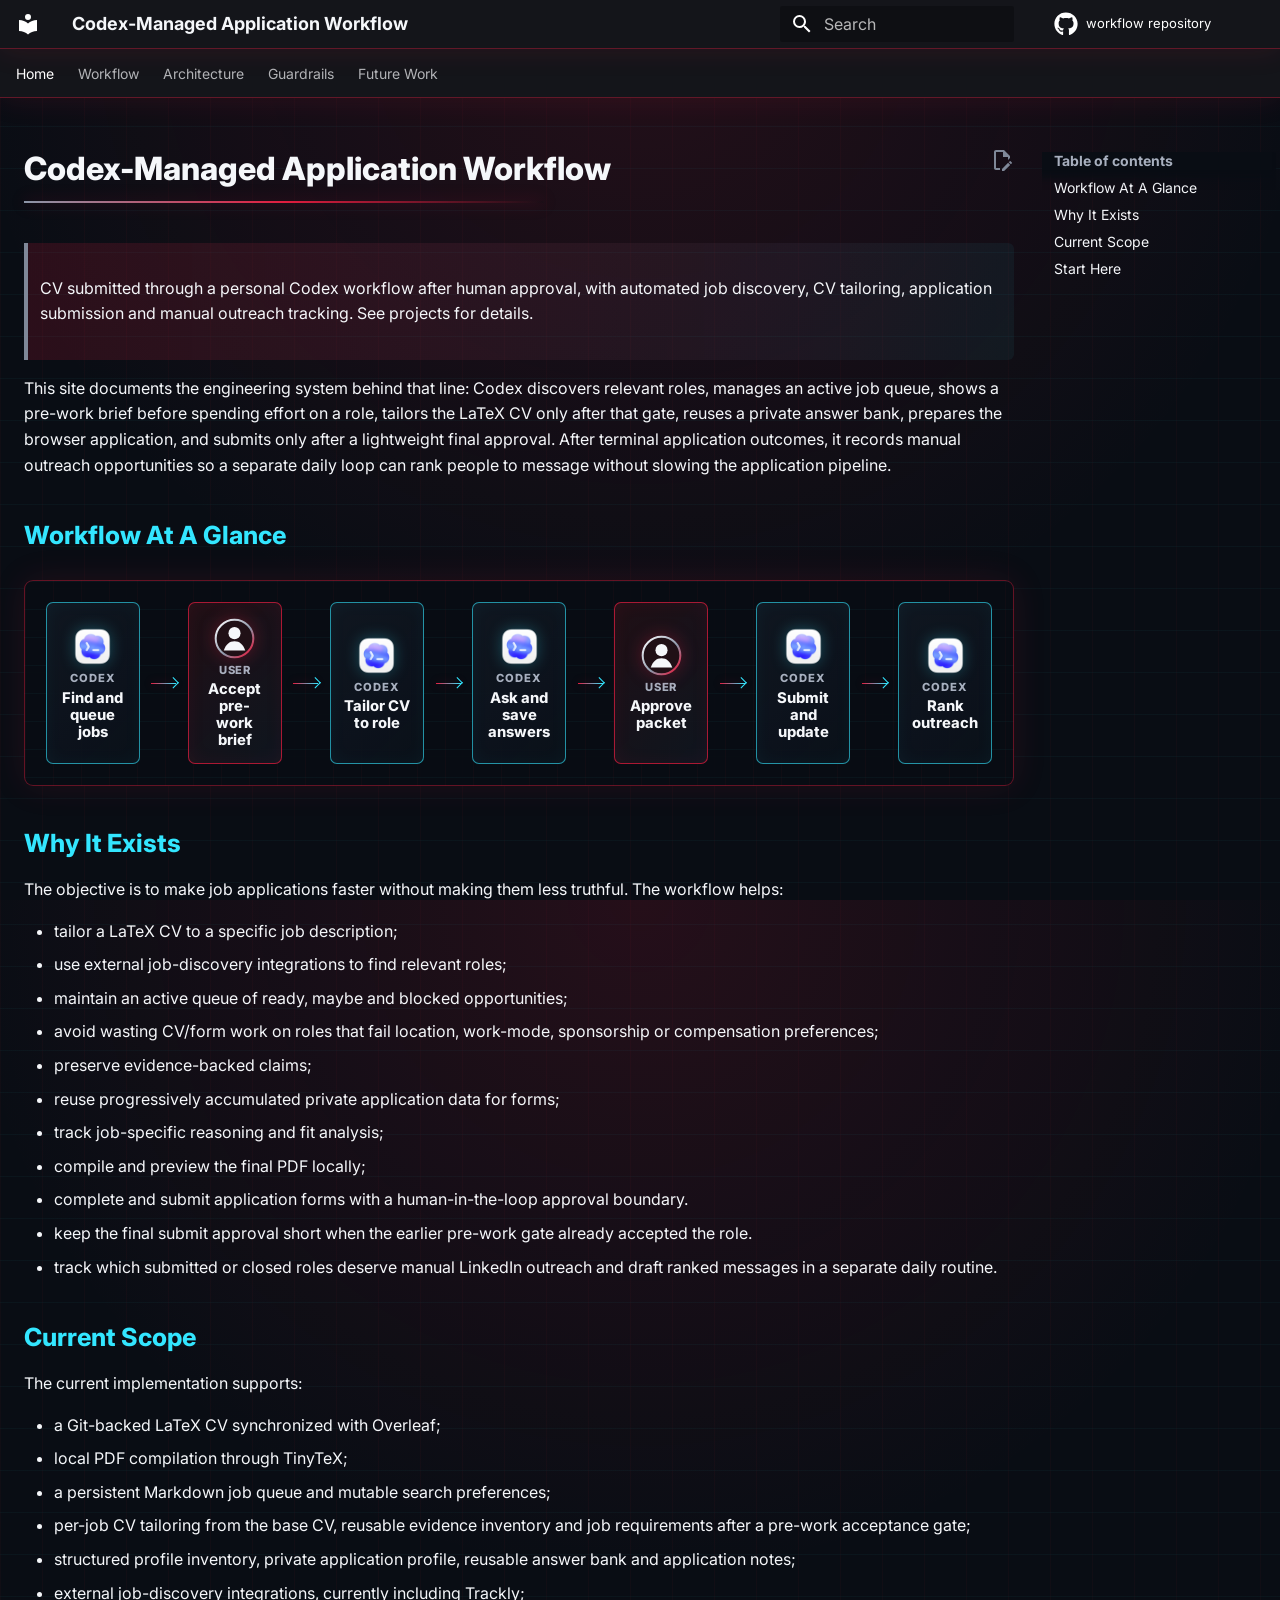
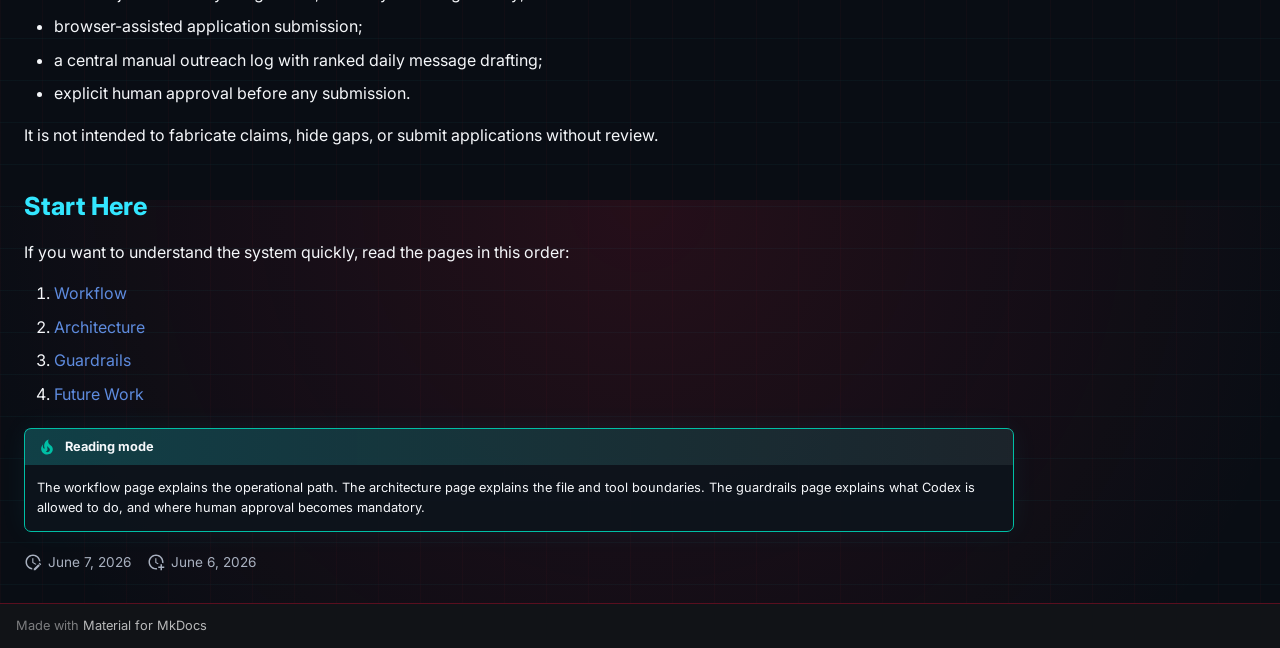
==== index.html @ f75c5ef5 "Deployed e28b77a with MkDocs version: 1.6.1" ====
<!doctype html><html lang=en class=no-js> <head><meta charset=utf-8><meta name=viewport content="width=device-width,initial-scale=1"><meta name=description content="Queue-driven, human-approved CV tailoring, application submission and manual outreach tracking workflow managed through Codex."><meta name=author content=user><link href=https://ddm18.github.io/codex-managed-application-workflow/ rel=canonical><link href=workflow/ rel=next><link rel=icon href=assets/images/favicon.png><meta name=generator content="mkdocs-1.6.1, mkdocs-material-9.7.6"><title>Codex-Managed Application Workflow</title><link rel=stylesheet href=assets/stylesheets/main.484c7ddc.min.css><link rel=stylesheet href=assets/stylesheets/palette.ab4e12ef.min.css><link rel=preconnect href=https://fonts.gstatic.com crossorigin><link rel=stylesheet href="https://fonts.googleapis.com/css?family=Inter:300,300i,400,400i,700,700i%7CJetBrains+Mono:400,400i,700,700i&display=fallback"><style>:root{--md-text-font:"Inter";--md-code-font:"JetBrains Mono"}</style><link rel=stylesheet href=stylesheets/extra-20260606-diagram-icons-v3.css><script>__md_scope=new URL(".",location),__md_hash=e=>[...e].reduce(((e,_)=>(e<<5)-e+_.charCodeAt(0)),0),__md_get=(e,_=localStorage,t=__md_scope)=>JSON.parse(_.getItem(t.pathname+"."+e)),__md_set=(e,_,t=localStorage,a=__md_scope)=>{try{t.setItem(a.pathname+"."+e,JSON.stringify(_))}catch(e){}}</script></head> <body dir=ltr data-md-color-scheme=slate data-md-color-primary=black data-md-color-accent=red> <input class=md-toggle data-md-toggle=drawer type=checkbox id=__drawer autocomplete=off> <input class=md-toggle data-md-toggle=search type=checkbox id=__search autocomplete=off> <label class=md-overlay for=__drawer></label> <div data-md-component=skip> <a href=#codex-managed-application-workflow class=md-skip> Skip to content </a> </div> <div data-md-component=announce> </div> <header class=md-header data-md-component=header> <nav class="md-header__inner md-grid" aria-label=Header> <a href=. title="Codex-Managed Application Workflow" class="md-header__button md-logo" aria-label="Codex-Managed Application Workflow" data-md-component=logo> <svg xmlns=http://www.w3.org/2000/svg viewbox="0 0 24 24"><path d="M12 8a3 3 0 0 0 3-3 3 3 0 0 0-3-3 3 3 0 0 0-3 3 3 3 0 0 0 3 3m0 3.54C9.64 9.35 6.5 8 3 8v11c3.5 0 6.64 1.35 9 3.54 2.36-2.19 5.5-3.54 9-3.54V8c-3.5 0-6.64 1.35-9 3.54"/></svg> </a> <label class="md-header__button md-icon" for=__drawer> <svg xmlns=http://www.w3.org/2000/svg viewbox="0 0 24 24"><path d="M3 6h18v2H3zm0 5h18v2H3zm0 5h18v2H3z"/></svg> </label> <div class=md-header__title data-md-component=header-title> <div class=md-header__ellipsis> <div class=md-header__topic> <span class=md-ellipsis> Codex-Managed Application Workflow </span> </div> <div class=md-header__topic data-md-component=header-topic> <span class=md-ellipsis> Home </span> </div> </div> </div> <form class=md-header__option data-md-component=palette> <input class=md-option data-md-color-media data-md-color-scheme=slate data-md-color-primary=black data-md-color-accent=red aria-hidden=true type=radio name=__palette id=__palette_0> </form> <script>var palette=__md_get("__palette");if(palette&&palette.color){if("(prefers-color-scheme)"===palette.color.media){var media=matchMedia("(prefers-color-scheme: light)"),input=document.querySelector(media.matches?"[data-md-color-media='(prefers-color-scheme: light)']":"[data-md-color-media='(prefers-color-scheme: dark)']");palette.color.media=input.getAttribute("data-md-color-media"),palette.color.scheme=input.getAttribute("data-md-color-scheme"),palette.color.primary=input.getAttribute("data-md-color-primary"),palette.color.accent=input.getAttribute("data-md-color-accent")}for(var[key,value]of Object.entries(palette.color))document.body.setAttribute("data-md-color-"+key,value)}</script> <label class="md-header__button md-icon" for=__search> <svg xmlns=http://www.w3.org/2000/svg viewbox="0 0 24 24"><path d="M9.5 3A6.5 6.5 0 0 1 16 9.5c0 1.61-.59 3.09-1.56 4.23l.27.27h.79l5 5-1.5 1.5-5-5v-.79l-.27-.27A6.52 6.52 0 0 1 9.5 16 6.5 6.5 0 0 1 3 9.5 6.5 6.5 0 0 1 9.5 3m0 2C7 5 5 7 5 9.5S7 14 9.5 14 14 12 14 9.5 12 5 9.5 5"/></svg> </label> <div class=md-search data-md-component=search role=dialog> <label class=md-search__overlay for=__search></label> <div class=md-search__inner role=search> <form class=md-search__form name=search> <input type=text class=md-search__input name=query aria-label=Search placeholder=Search autocapitalize=off autocorrect=off autocomplete=off spellcheck=false data-md-component=search-query required> <label class="md-search__icon md-icon" for=__search> <svg xmlns=http://www.w3.org/2000/svg viewbox="0 0 24 24"><path d="M9.5 3A6.5 6.5 0 0 1 16 9.5c0 1.61-.59 3.09-1.56 4.23l.27.27h.79l5 5-1.5 1.5-5-5v-.79l-.27-.27A6.52 6.52 0 0 1 9.5 16 6.5 6.5 0 0 1 3 9.5 6.5 6.5 0 0 1 9.5 3m0 2C7 5 5 7 5 9.5S7 14 9.5 14 14 12 14 9.5 12 5 9.5 5"/></svg> <svg xmlns=http://www.w3.org/2000/svg viewbox="0 0 24 24"><path d="M20 11v2H8l5.5 5.5-1.42 1.42L4.16 12l7.92-7.92L13.5 5.5 8 11z"/></svg> </label> <nav class=md-search__options aria-label=Search> <a href=javascript:void(0) class="md-search__icon md-icon" title=Share aria-label=Share data-clipboard data-clipboard-text data-md-component=search-share tabindex=-1> <svg xmlns=http://www.w3.org/2000/svg viewbox="0 0 24 24"><path d="M18 16.08c-.76 0-1.44.3-1.96.77L8.91 12.7c.05-.23.09-.46.09-.7s-.04-.47-.09-.7l7.05-4.11c.54.5 1.25.81 2.04.81a3 3 0 0 0 3-3 3 3 0 0 0-3-3 3 3 0 0 0-3 3c0 .24.04.47.09.7L8.04 9.81C7.5 9.31 6.79 9 6 9a3 3 0 0 0-3 3 3 3 0 0 0 3 3c.79 0 1.5-.31 2.04-.81l7.12 4.15c-.05.21-.08.43-.08.66 0 1.61 1.31 2.91 2.92 2.91s2.92-1.3 2.92-2.91A2.92 2.92 0 0 0 18 16.08"/></svg> </a> <button type=reset class="md-search__icon md-icon" title=Clear aria-label=Clear tabindex=-1> <svg xmlns=http://www.w3.org/2000/svg viewbox="0 0 24 24"><path d="M19 6.41 17.59 5 12 10.59 6.41 5 5 6.41 10.59 12 5 17.59 6.41 19 12 13.41 17.59 19 19 17.59 13.41 12z"/></svg> </button> </nav> </form> <div class=md-search__output> <div class=md-search__scrollwrap tabindex=0 data-md-scrollfix> <div class=md-search-result data-md-component=search-result> <div class=md-search-result__meta> Initializing search </div> <ol class=md-search-result__list role=presentation></ol> </div> </div> </div> </div> </div> <div class=md-header__source> <a href=https://github.com/ddm18/codex-managed-application-workflow title="Go to repository" class=md-source data-md-component=source> <div class="md-source__icon md-icon"> <svg xmlns=http://www.w3.org/2000/svg viewbox="0 0 512 512"><!-- Font Awesome Free 7.1.0 by @fontawesome - https://fontawesome.com License - https://fontawesome.com/license/free (Icons: CC BY 4.0, Fonts: SIL OFL 1.1, Code: MIT License) Copyright 2025 Fonticons, Inc.--><path d="M173.9 397.4c0 2-2.3 3.6-5.2 3.6-3.3.3-5.6-1.3-5.6-3.6 0-2 2.3-3.6 5.2-3.6 3-.3 5.6 1.3 5.6 3.6m-31.1-4.5c-.7 2 1.3 4.3 4.3 4.9 2.6 1 5.6 0 6.2-2s-1.3-4.3-4.3-5.2c-2.6-.7-5.5.3-6.2 2.3m44.2-1.7c-2.9.7-4.9 2.6-4.6 4.9.3 2 2.9 3.3 5.9 2.6 2.9-.7 4.9-2.6 4.6-4.6-.3-1.9-3-3.2-5.9-2.9M252.8 8C114.1 8 8 113.3 8 252c0 110.9 69.8 205.8 169.5 239.2 12.8 2.3 17.3-5.6 17.3-12.1 0-6.2-.3-40.4-.3-61.4 0 0-70 15-84.7-29.8 0 0-11.4-29.1-27.8-36.6 0 0-22.9-15.7 1.6-15.4 0 0 24.9 2 38.6 25.8 21.9 38.6 58.6 27.5 72.9 20.9 2.3-16 8.8-27.1 16-33.7-55.9-6.2-112.3-14.3-112.3-110.5 0-27.5 7.6-41.3 23.6-58.9-2.6-6.5-11.1-33.3 2.6-67.9 20.9-6.5 69 27 69 27 20-5.6 41.5-8.5 62.8-8.5s42.8 2.9 62.8 8.5c0 0 48.1-33.6 69-27 13.7 34.7 5.2 61.4 2.6 67.9 16 17.7 25.8 31.5 25.8 58.9 0 96.5-58.9 104.2-114.8 110.5 9.2 7.9 17 22.9 17 46.4 0 33.7-.3 75.4-.3 83.6 0 6.5 4.6 14.4 17.3 12.1C436.2 457.8 504 362.9 504 252 504 113.3 391.5 8 252.8 8M105.2 352.9c-1.3 1-1 3.3.7 5.2 1.6 1.6 3.9 2.3 5.2 1 1.3-1 1-3.3-.7-5.2-1.6-1.6-3.9-2.3-5.2-1m-10.8-8.1c-.7 1.3.3 2.9 2.3 3.9 1.6 1 3.6.7 4.3-.7.7-1.3-.3-2.9-2.3-3.9-2-.6-3.6-.3-4.3.7m32.4 35.6c-1.6 1.3-1 4.3 1.3 6.2 2.3 2.3 5.2 2.6 6.5 1 1.3-1.3.7-4.3-1.3-6.2-2.2-2.3-5.2-2.6-6.5-1m-11.4-14.7c-1.6 1-1.6 3.6 0 5.9s4.3 3.3 5.6 2.3c1.6-1.3 1.6-3.9 0-6.2-1.4-2.3-4-3.3-5.6-2"/></svg> </div> <div class=md-source__repository> workflow repository </div> </a> </div> </nav> </header> <div class=md-container data-md-component=container> <nav class=md-tabs aria-label=Tabs data-md-component=tabs> <div class=md-grid> <ul class=md-tabs__list> <li class="md-tabs__item md-tabs__item--active"> <a href=. class=md-tabs__link> Home </a> </li> <li class=md-tabs__item> <a href=workflow/ class=md-tabs__link> Workflow </a> </li> <li class=md-tabs__item> <a href=architecture/ class=md-tabs__link> Architecture </a> </li> <li class=md-tabs__item> <a href=guardrails/ class=md-tabs__link> Guardrails </a> </li> <li class=md-tabs__item> <a href=future-work/ class=md-tabs__link> Future Work </a> </li> </ul> </div> </nav> <main class=md-main data-md-component=main> <div class="md-main__inner md-grid"> <div class="md-sidebar md-sidebar--primary" data-md-component=sidebar data-md-type=navigation> <div class=md-sidebar__scrollwrap> <div class=md-sidebar__inner> <nav class="md-nav md-nav--primary md-nav--lifted" aria-label=Navigation data-md-level=0> <label class=md-nav__title for=__drawer> <a href=. title="Codex-Managed Application Workflow" class="md-nav__button md-logo" aria-label="Codex-Managed Application Workflow" data-md-component=logo> <svg xmlns=http://www.w3.org/2000/svg viewbox="0 0 24 24"><path d="M12 8a3 3 0 0 0 3-3 3 3 0 0 0-3-3 3 3 0 0 0-3 3 3 3 0 0 0 3 3m0 3.54C9.64 9.35 6.5 8 3 8v11c3.5 0 6.64 1.35 9 3.54 2.36-2.19 5.5-3.54 9-3.54V8c-3.5 0-6.64 1.35-9 3.54"/></svg> </a> Codex-Managed Application Workflow </label> <div class=md-nav__source> <a href=https://github.com/ddm18/codex-managed-application-workflow title="Go to repository" class=md-source data-md-component=source> <div class="md-source__icon md-icon"> <svg xmlns=http://www.w3.org/2000/svg viewbox="0 0 512 512"><!-- Font Awesome Free 7.1.0 by @fontawesome - https://fontawesome.com License - https://fontawesome.com/license/free (Icons: CC BY 4.0, Fonts: SIL OFL 1.1, Code: MIT License) Copyright 2025 Fonticons, Inc.--><path d="M173.9 397.4c0 2-2.3 3.6-5.2 3.6-3.3.3-5.6-1.3-5.6-3.6 0-2 2.3-3.6 5.2-3.6 3-.3 5.6 1.3 5.6 3.6m-31.1-4.5c-.7 2 1.3 4.3 4.3 4.9 2.6 1 5.6 0 6.2-2s-1.3-4.3-4.3-5.2c-2.6-.7-5.5.3-6.2 2.3m44.2-1.7c-2.9.7-4.9 2.6-4.6 4.9.3 2 2.9 3.3 5.9 2.6 2.9-.7 4.9-2.6 4.6-4.6-.3-1.9-3-3.2-5.9-2.9M252.8 8C114.1 8 8 113.3 8 252c0 110.9 69.8 205.8 169.5 239.2 12.8 2.3 17.3-5.6 17.3-12.1 0-6.2-.3-40.4-.3-61.4 0 0-70 15-84.7-29.8 0 0-11.4-29.1-27.8-36.6 0 0-22.9-15.7 1.6-15.4 0 0 24.9 2 38.6 25.8 21.9 38.6 58.6 27.5 72.9 20.9 2.3-16 8.8-27.1 16-33.7-55.9-6.2-112.3-14.3-112.3-110.5 0-27.5 7.6-41.3 23.6-58.9-2.6-6.5-11.1-33.3 2.6-67.9 20.9-6.5 69 27 69 27 20-5.6 41.5-8.5 62.8-8.5s42.8 2.9 62.8 8.5c0 0 48.1-33.6 69-27 13.7 34.7 5.2 61.4 2.6 67.9 16 17.7 25.8 31.5 25.8 58.9 0 96.5-58.9 104.2-114.8 110.5 9.2 7.9 17 22.9 17 46.4 0 33.7-.3 75.4-.3 83.6 0 6.5 4.6 14.4 17.3 12.1C436.2 457.8 504 362.9 504 252 504 113.3 391.5 8 252.8 8M105.2 352.9c-1.3 1-1 3.3.7 5.2 1.6 1.6 3.9 2.3 5.2 1 1.3-1 1-3.3-.7-5.2-1.6-1.6-3.9-2.3-5.2-1m-10.8-8.1c-.7 1.3.3 2.9 2.3 3.9 1.6 1 3.6.7 4.3-.7.7-1.3-.3-2.9-2.3-3.9-2-.6-3.6-.3-4.3.7m32.4 35.6c-1.6 1.3-1 4.3 1.3 6.2 2.3 2.3 5.2 2.6 6.5 1 1.3-1.3.7-4.3-1.3-6.2-2.2-2.3-5.2-2.6-6.5-1m-11.4-14.7c-1.6 1-1.6 3.6 0 5.9s4.3 3.3 5.6 2.3c1.6-1.3 1.6-3.9 0-6.2-1.4-2.3-4-3.3-5.6-2"/></svg> </div> <div class=md-source__repository> workflow repository </div> </a> </div> <ul class=md-nav__list data-md-scrollfix> <li class="md-nav__item md-nav__item--active"> <input class="md-nav__toggle md-toggle" type=checkbox id=__toc> <label class="md-nav__link md-nav__link--active" for=__toc> <span class=md-ellipsis> Home </span> <span class="md-nav__icon md-icon"></span> </label> <a href=. class="md-nav__link md-nav__link--active"> <span class=md-ellipsis> Home </span> </a> <nav class="md-nav md-nav--secondary" aria-label="Table of contents"> <label class=md-nav__title for=__toc> <span class="md-nav__icon md-icon"></span> Table of contents </label> <ul class=md-nav__list data-md-component=toc data-md-scrollfix> <li class=md-nav__item> <a href=#workflow-at-a-glance class=md-nav__link> <span class=md-ellipsis> Workflow At A Glance </span> </a> </li> <li class=md-nav__item> <a href=#why-it-exists class=md-nav__link> <span class=md-ellipsis> Why It Exists </span> </a> </li> <li class=md-nav__item> <a href=#current-scope class=md-nav__link> <span class=md-ellipsis> Current Scope </span> </a> </li> <li class=md-nav__item> <a href=#start-here class=md-nav__link> <span class=md-ellipsis> Start Here </span> </a> </li> </ul> </nav> </li> <li class=md-nav__item> <a href=workflow/ class=md-nav__link> <span class=md-ellipsis> Workflow </span> </a> </li> <li class=md-nav__item> <a href=architecture/ class=md-nav__link> <span class=md-ellipsis> Architecture </span> </a> </li> <li class=md-nav__item> <a href=guardrails/ class=md-nav__link> <span class=md-ellipsis> Guardrails </span> </a> </li> <li class=md-nav__item> <a href=future-work/ class=md-nav__link> <span class=md-ellipsis> Future Work </span> </a> </li> </ul> </nav> </div> </div> </div> <div class="md-sidebar md-sidebar--secondary" data-md-component=sidebar data-md-type=toc> <div class=md-sidebar__scrollwrap> <div class=md-sidebar__inner> <nav class="md-nav md-nav--secondary" aria-label="Table of contents"> <label class=md-nav__title for=__toc> <span class="md-nav__icon md-icon"></span> Table of contents </label> <ul class=md-nav__list data-md-component=toc data-md-scrollfix> <li class=md-nav__item> <a href=#workflow-at-a-glance class=md-nav__link> <span class=md-ellipsis> Workflow At A Glance </span> </a> </li> <li class=md-nav__item> <a href=#why-it-exists class=md-nav__link> <span class=md-ellipsis> Why It Exists </span> </a> </li> <li class=md-nav__item> <a href=#current-scope class=md-nav__link> <span class=md-ellipsis> Current Scope </span> </a> </li> <li class=md-nav__item> <a href=#start-here class=md-nav__link> <span class=md-ellipsis> Start Here </span> </a> </li> </ul> </nav> </div> </div> </div> <div class=md-content data-md-component=content> <article class="md-content__inner md-typeset"> <a href=https://github.com/ddm18/codex-managed-application-workflow/edit/main/docs/index.md title="Edit this page" class="md-content__button md-icon" rel=edit> <svg xmlns=http://www.w3.org/2000/svg viewbox="0 0 24 24"><path d="M10 20H6V4h7v5h5v3.1l2-2V8l-6-6H6c-1.1 0-2 .9-2 2v16c0 1.1.9 2 2 2h4zm10.2-7c.1 0 .3.1.4.2l1.3 1.3c.2.2.2.6 0 .8l-1 1-2.1-2.1 1-1c.1-.1.2-.2.4-.2m0 3.9L14.1 23H12v-2.1l6.1-6.1z"/></svg> </a> <h1 id=codex-managed-application-workflow>Codex-Managed Application Workflow<a class=headerlink href=#codex-managed-application-workflow title="Permanent link">&para;</a></h1> <blockquote> <p>CV submitted through a personal Codex workflow after human approval, with automated job discovery, CV tailoring, application submission and manual outreach tracking. See projects for details.</p> </blockquote> <p>This site documents the engineering system behind that line: Codex discovers relevant roles, manages an active job queue, shows a pre-work brief before spending effort on a role, tailors the LaTeX CV only after that gate, reuses a private answer bank, prepares the browser application, and submits only after a lightweight final approval. After terminal application outcomes, it records manual outreach opportunities so a separate daily loop can rank people to message without slowing the application pipeline.</p> <h2 id=workflow-at-a-glance>Workflow At A Glance<a class=headerlink href=#workflow-at-a-glance title="Permanent link">&para;</a></h2> <div class=workflow-strip role=img aria-label="Codex-managed job application workflow"> <div class="workflow-step workflow-step--codex"> <img class=workflow-step__icon src=assets/codex-app-icon.png alt> <span class=workflow-step__actor>Codex</span> <strong>Find and queue jobs</strong> </div> <span class=workflow-arrow aria-hidden=true></span> <div class="workflow-step workflow-step--user"> <img class=workflow-step__icon src=assets/user-icon.svg alt> <span class=workflow-step__actor>user</span> <strong>Accept pre-work brief</strong> </div> <span class=workflow-arrow aria-hidden=true></span> <div class="workflow-step workflow-step--codex"> <img class=workflow-step__icon src=assets/codex-app-icon.png alt> <span class=workflow-step__actor>Codex</span> <strong>Tailor CV to role</strong> </div> <span class=workflow-arrow aria-hidden=true></span> <div class="workflow-step workflow-step--codex"> <img class=workflow-step__icon src=assets/codex-app-icon.png alt> <span class=workflow-step__actor>Codex</span> <strong>Ask and save answers</strong> </div> <span class=workflow-arrow aria-hidden=true></span> <div class="workflow-step workflow-step--user"> <img class=workflow-step__icon src=assets/user-icon.svg alt> <span class=workflow-step__actor>user</span> <strong>Approve packet</strong> </div> <span class=workflow-arrow aria-hidden=true></span> <div class="workflow-step workflow-step--codex"> <img class=workflow-step__icon src=assets/codex-app-icon.png alt> <span class=workflow-step__actor>Codex</span> <strong>Submit and update</strong> </div> <span class=workflow-arrow aria-hidden=true></span> <div class="workflow-step workflow-step--codex"> <img class=workflow-step__icon src=assets/codex-app-icon.png alt> <span class=workflow-step__actor>Codex</span> <strong>Rank outreach</strong> </div> </div> <h2 id=why-it-exists>Why It Exists<a class=headerlink href=#why-it-exists title="Permanent link">&para;</a></h2> <p>The objective is to make job applications faster without making them less truthful. The workflow helps:</p> <ul> <li>tailor a LaTeX CV to a specific job description;</li> <li>use external job-discovery integrations to find relevant roles;</li> <li>maintain an active queue of ready, maybe and blocked opportunities;</li> <li>avoid wasting CV/form work on roles that fail location, work-mode, sponsorship or compensation preferences;</li> <li>preserve evidence-backed claims;</li> <li>reuse progressively accumulated private application data for forms;</li> <li>track job-specific reasoning and fit analysis;</li> <li>compile and preview the final PDF locally;</li> <li>complete and submit application forms with a human-in-the-loop approval boundary.</li> <li>keep the final submit approval short when the earlier pre-work gate already accepted the role.</li> <li>track which submitted or closed roles deserve manual LinkedIn outreach and draft ranked messages in a separate daily routine.</li> </ul> <h2 id=current-scope>Current Scope<a class=headerlink href=#current-scope title="Permanent link">&para;</a></h2> <p>The current implementation supports:</p> <ul> <li>a Git-backed LaTeX CV synchronized with Overleaf;</li> <li>local PDF compilation through TinyTeX;</li> <li>a persistent Markdown job queue and mutable search preferences;</li> <li>per-job CV tailoring from the base CV, reusable evidence inventory and job requirements after a pre-work acceptance gate;</li> <li>structured profile inventory, private application profile, reusable answer bank and application notes;</li> <li>external job-discovery integrations, currently including Trackly;</li> <li>browser-assisted application submission;</li> <li>a central manual outreach log with ranked daily message drafting;</li> <li>explicit human approval before any submission.</li> </ul> <p>It is not intended to fabricate claims, hide gaps, or submit applications without review.</p> <h2 id=start-here>Start Here<a class=headerlink href=#start-here title="Permanent link">&para;</a></h2> <p>If you want to understand the system quickly, read the pages in this order:</p> <ol> <li><a href=workflow/ >Workflow</a></li> <li><a href=architecture/ >Architecture</a></li> <li><a href=guardrails/ >Guardrails</a></li> <li><a href=future-work/ >Future Work</a></li> </ol> <div class="admonition tip"> <p class=admonition-title>Reading mode</p> <p>The workflow page explains the operational path. The architecture page explains the file and tool boundaries. The guardrails page explains what Codex is allowed to do, and where human approval becomes mandatory.</p> </div> <aside class=md-source-file> <span class=md-source-file__fact> <span class=md-icon title="Last update"> <svg xmlns=http://www.w3.org/2000/svg viewbox="0 0 24 24"><path d="M21 13.1c-.1 0-.3.1-.4.2l-1 1 2.1 2.1 1-1c.2-.2.2-.6 0-.8l-1.3-1.3c-.1-.1-.2-.2-.4-.2m-1.9 1.8-6.1 6V23h2.1l6.1-6.1zM12.5 7v5.2l4 2.4-1 1L11 13V7zM11 21.9c-5.1-.5-9-4.8-9-9.9C2 6.5 6.5 2 12 2c5.3 0 9.6 4.1 10 9.3-.3-.1-.6-.2-1-.2s-.7.1-1 .2C19.6 7.2 16.2 4 12 4c-4.4 0-8 3.6-8 8 0 4.1 3.1 7.5 7.1 7.9l-.1.2z"/></svg> </span> <span class="git-revision-date-localized-plugin git-revision-date-localized-plugin-date" title="June 7, 2026 01:08:47 UTC">June 7, 2026</span> </span> <span class=md-source-file__fact> <span class=md-icon title=Created> <svg xmlns=http://www.w3.org/2000/svg viewbox="0 0 24 24"><path d="M14.47 15.08 11 13V7h1.5v5.25l3.08 1.83c-.41.28-.79.62-1.11 1m-1.39 4.84c-.36.05-.71.08-1.08.08-4.42 0-8-3.58-8-8s3.58-8 8-8 8 3.58 8 8c0 .37-.03.72-.08 1.08.69.1 1.33.32 1.92.64.1-.56.16-1.13.16-1.72 0-5.5-4.5-10-10-10S2 6.5 2 12s4.47 10 10 10c.59 0 1.16-.06 1.72-.16-.32-.59-.54-1.23-.64-1.92M18 15v3h-3v2h3v3h2v-3h3v-2h-3v-3z"/></svg> </span> <span class="git-revision-date-localized-plugin git-revision-date-localized-plugin-date" title="June 6, 2026 14:44:40 UTC">June 6, 2026</span> </span> </aside> </article> </div> <script>var target=document.getElementById(location.hash.slice(1));target&&target.name&&(target.checked=target.name.startsWith("__tabbed_"))</script> </div> <button type=button class="md-top md-icon" data-md-component=top hidden> <svg xmlns=http://www.w3.org/2000/svg viewbox="0 0 24 24"><path d="M13 20h-2V8l-5.5 5.5-1.42-1.42L12 4.16l7.92 7.92-1.42 1.42L13 8z"/></svg> Back to top </button> </main> <footer class=md-footer> <div class="md-footer-meta md-typeset"> <div class="md-footer-meta__inner md-grid"> <div class=md-copyright> Made with <a href=https://squidfunk.github.io/mkdocs-material/ target=_blank rel=noopener> Material for MkDocs </a> </div> </div> </div> </footer> </div> <div class=md-dialog data-md-component=dialog> <div class="md-dialog__inner md-typeset"></div> </div> <script id=__config type=application/json>{"annotate": null, "base": ".", "features": ["navigation.tabs", "navigation.sections", "navigation.expand", "navigation.top", "content.code.copy", "content.action.edit", "search.highlight", "search.share"], "search": "assets/javascripts/workers/search.2c215733.min.js", "tags": null, "translations": {"clipboard.copied": "Copied to clipboard", "clipboard.copy": "Copy to clipboard", "search.result.more.one": "1 more on this page", "search.result.more.other": "# more on this page", "search.result.none": "No matching documents", "search.result.one": "1 matching document", "search.result.other": "# matching documents", "search.result.placeholder": "Type to start searching", "search.result.term.missing": "Missing", "select.version": "Select version"}, "version": null}</script> <script src=assets/javascripts/bundle.79ae519e.min.js></script> </body> </html>
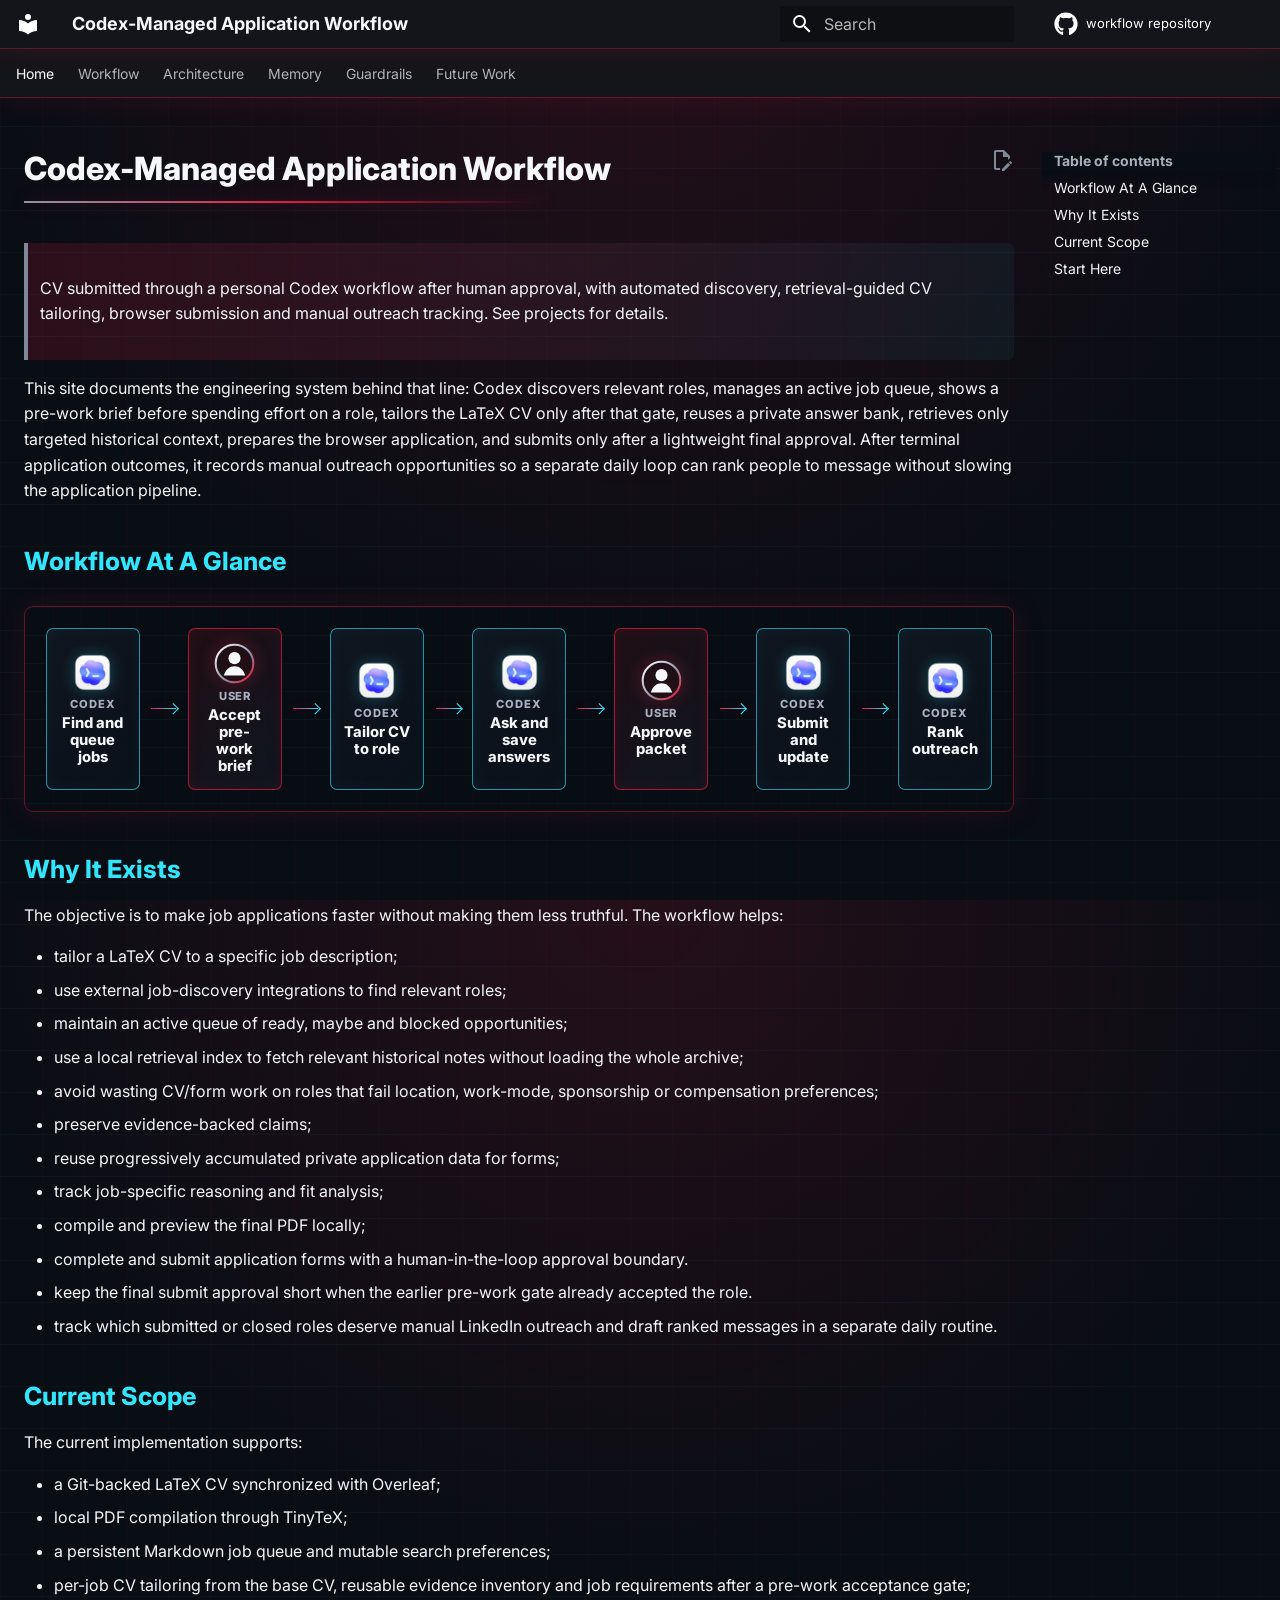
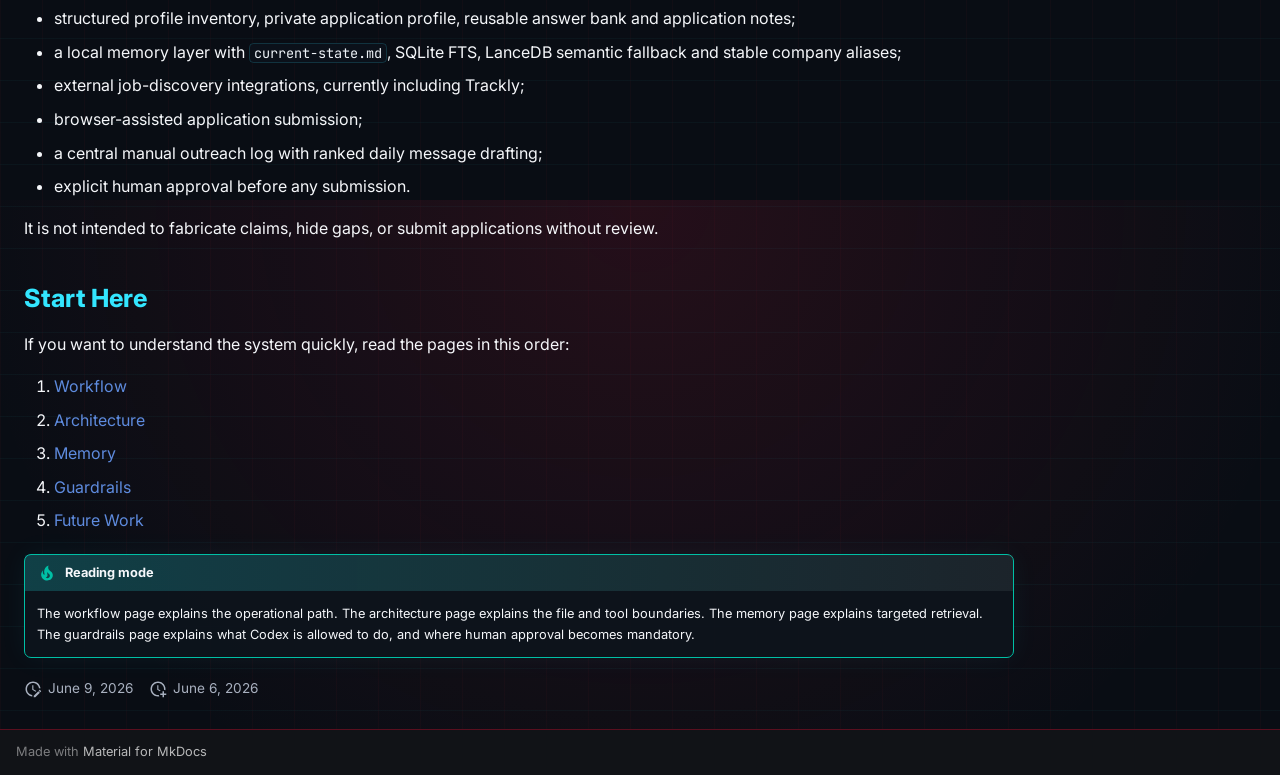
==== commit 5d44b893: "Deployed 826f18d with MkDocs version: 1.6.1" ====
--- a/index.html
+++ b/index.html
@@ -1 +1 @@
-<!doctype html><html lang=en class=no-js> <head><meta charset=utf-8><meta name=viewport content="width=device-width,initial-scale=1"><meta name=description content="Queue-driven, human-approved CV tailoring, application submission and manual outreach tracking workflow managed through Codex."><meta name=author content=user><link href=https://ddm18.github.io/codex-managed-application-workflow/ rel=canonical><link href=workflow/ rel=next><link rel=icon href=assets/images/favicon.png><meta name=generator content="mkdocs-1.6.1, mkdocs-material-9.7.6"><title>Codex-Managed Application Workflow</title><link rel=stylesheet href=assets/stylesheets/main.484c7ddc.min.css><link rel=stylesheet href=assets/stylesheets/palette.ab4e12ef.min.css><link rel=preconnect href=https://fonts.gstatic.com crossorigin><link rel=stylesheet href="https://fonts.googleapis.com/css?family=Inter:300,300i,400,400i,700,700i%7CJetBrains+Mono:400,400i,700,700i&display=fallback"><style>:root{--md-text-font:"Inter";--md-code-font:"JetBrains Mono"}</style><link rel=stylesheet href=stylesheets/extra-20260606-diagram-icons-v3.css><script>__md_scope=new URL(".",location),__md_hash=e=>[...e].reduce(((e,_)=>(e<<5)-e+_.charCodeAt(0)),0),__md_get=(e,_=localStorage,t=__md_scope)=>JSON.parse(_.getItem(t.pathname+"."+e)),__md_set=(e,_,t=localStorage,a=__md_scope)=>{try{t.setItem(a.pathname+"."+e,JSON.stringify(_))}catch(e){}}</script></head> <body dir=ltr data-md-color-scheme=slate data-md-color-primary=black data-md-color-accent=red> <input class=md-toggle data-md-toggle=drawer type=checkbox id=__drawer autocomplete=off> <input class=md-toggle data-md-toggle=search type=checkbox id=__search autocomplete=off> <label class=md-overlay for=__drawer></label> <div data-md-component=skip> <a href=#codex-managed-application-workflow class=md-skip> Skip to content </a> </div> <div data-md-component=announce> </div> <header class=md-header data-md-component=header> <nav class="md-header__inner md-grid" aria-label=Header> <a href=. title="Codex-Managed Application Workflow" class="md-header__button md-logo" aria-label="Codex-Managed Application Workflow" data-md-component=logo> <svg xmlns=http://www.w3.org/2000/svg viewbox="0 0 24 24"><path d="M12 8a3 3 0 0 0 3-3 3 3 0 0 0-3-3 3 3 0 0 0-3 3 3 3 0 0 0 3 3m0 3.54C9.64 9.35 6.5 8 3 8v11c3.5 0 6.64 1.35 9 3.54 2.36-2.19 5.5-3.54 9-3.54V8c-3.5 0-6.64 1.35-9 3.54"/></svg> </a> <label class="md-header__button md-icon" for=__drawer> <svg xmlns=http://www.w3.org/2000/svg viewbox="0 0 24 24"><path d="M3 6h18v2H3zm0 5h18v2H3zm0 5h18v2H3z"/></svg> </label> <div class=md-header__title data-md-component=header-title> <div class=md-header__ellipsis> <div class=md-header__topic> <span class=md-ellipsis> Codex-Managed Application Workflow </span> </div> <div class=md-header__topic data-md-component=header-topic> <span class=md-ellipsis> Home </span> </div> </div> </div> <form class=md-header__option data-md-component=palette> <input class=md-option data-md-color-media data-md-color-scheme=slate data-md-color-primary=black data-md-color-accent=red aria-hidden=true type=radio name=__palette id=__palette_0> </form> <script>var palette=__md_get("__palette");if(palette&&palette.color){if("(prefers-color-scheme)"===palette.color.media){var media=matchMedia("(prefers-color-scheme: light)"),input=document.querySelector(media.matches?"[data-md-color-media='(prefers-color-scheme: light)']":"[data-md-color-media='(prefers-color-scheme: dark)']");palette.color.media=input.getAttribute("data-md-color-media"),palette.color.scheme=input.getAttribute("data-md-color-scheme"),palette.color.primary=input.getAttribute("data-md-color-primary"),palette.color.accent=input.getAttribute("data-md-color-accent")}for(var[key,value]of Object.entries(palette.color))document.body.setAttribute("data-md-color-"+key,value)}</script> <label class="md-header__button md-icon" for=__search> <svg xmlns=http://www.w3.org/2000/svg viewbox="0 0 24 24"><path d="M9.5 3A6.5 6.5 0 0 1 16 9.5c0 1.61-.59 3.09-1.56 4.23l.27.27h.79l5 5-1.5 1.5-5-5v-.79l-.27-.27A6.52 6.52 0 0 1 9.5 16 6.5 6.5 0 0 1 3 9.5 6.5 6.5 0 0 1 9.5 3m0 2C7 5 5 7 5 9.5S7 14 9.5 14 14 12 14 9.5 12 5 9.5 5"/></svg> </label> <div class=md-search data-md-component=search role=dialog> <label class=md-search__overlay for=__search></label> <div class=md-search__inner role=search> <form class=md-search__form name=search> <input type=text class=md-search__input name=query aria-label=Search placeholder=Search autocapitalize=off autocorrect=off autocomplete=off spellcheck=false data-md-component=search-query required> <label class="md-search__icon md-icon" for=__search> <svg xmlns=http://www.w3.org/2000/svg viewbox="0 0 24 24"><path d="M9.5 3A6.5 6.5 0 0 1 16 9.5c0 1.61-.59 3.09-1.56 4.23l.27.27h.79l5 5-1.5 1.5-5-5v-.79l-.27-.27A6.52 6.52 0 0 1 9.5 16 6.5 6.5 0 0 1 3 9.5 6.5 6.5 0 0 1 9.5 3m0 2C7 5 5 7 5 9.5S7 14 9.5 14 14 12 14 9.5 12 5 9.5 5"/></svg> <svg xmlns=http://www.w3.org/2000/svg viewbox="0 0 24 24"><path d="M20 11v2H8l5.5 5.5-1.42 1.42L4.16 12l7.92-7.92L13.5 5.5 8 11z"/></svg> </label> <nav class=md-search__options aria-label=Search> <a href=javascript:void(0) class="md-search__icon md-icon" title=Share aria-label=Share data-clipboard data-clipboard-text data-md-component=search-share tabindex=-1> <svg xmlns=http://www.w3.org/2000/svg viewbox="0 0 24 24"><path d="M18 16.08c-.76 0-1.44.3-1.96.77L8.91 12.7c.05-.23.09-.46.09-.7s-.04-.47-.09-.7l7.05-4.11c.54.5 1.25.81 2.04.81a3 3 0 0 0 3-3 3 3 0 0 0-3-3 3 3 0 0 0-3 3c0 .24.04.47.09.7L8.04 9.81C7.5 9.31 6.79 9 6 9a3 3 0 0 0-3 3 3 3 0 0 0 3 3c.79 0 1.5-.31 2.04-.81l7.12 4.15c-.05.21-.08.43-.08.66 0 1.61 1.31 2.91 2.92 2.91s2.92-1.3 2.92-2.91A2.92 2.92 0 0 0 18 16.08"/></svg> </a> <button type=reset class="md-search__icon md-icon" title=Clear aria-label=Clear tabindex=-1> <svg xmlns=http://www.w3.org/2000/svg viewbox="0 0 24 24"><path d="M19 6.41 17.59 5 12 10.59 6.41 5 5 6.41 10.59 12 5 17.59 6.41 19 12 13.41 17.59 19 19 17.59 13.41 12z"/></svg> </button> </nav> </form> <div class=md-search__output> <div class=md-search__scrollwrap tabindex=0 data-md-scrollfix> <div class=md-search-result data-md-component=search-result> <div class=md-search-result__meta> Initializing search </div> <ol class=md-search-result__list role=presentation></ol> </div> </div> </div> </div> </div> <div class=md-header__source> <a href=https://github.com/ddm18/codex-managed-application-workflow title="Go to repository" class=md-source data-md-component=source> <div class="md-source__icon md-icon"> <svg xmlns=http://www.w3.org/2000/svg viewbox="0 0 512 512"><!-- Font Awesome Free 7.1.0 by @fontawesome - https://fontawesome.com License - https://fontawesome.com/license/free (Icons: CC BY 4.0, Fonts: SIL OFL 1.1, Code: MIT License) Copyright 2025 Fonticons, Inc.--><path d="M173.9 397.4c0 2-2.3 3.6-5.2 3.6-3.3.3-5.6-1.3-5.6-3.6 0-2 2.3-3.6 5.2-3.6 3-.3 5.6 1.3 5.6 3.6m-31.1-4.5c-.7 2 1.3 4.3 4.3 4.9 2.6 1 5.6 0 6.2-2s-1.3-4.3-4.3-5.2c-2.6-.7-5.5.3-6.2 2.3m44.2-1.7c-2.9.7-4.9 2.6-4.6 4.9.3 2 2.9 3.3 5.9 2.6 2.9-.7 4.9-2.6 4.6-4.6-.3-1.9-3-3.2-5.9-2.9M252.8 8C114.1 8 8 113.3 8 252c0 110.9 69.8 205.8 169.5 239.2 12.8 2.3 17.3-5.6 17.3-12.1 0-6.2-.3-40.4-.3-61.4 0 0-70 15-84.7-29.8 0 0-11.4-29.1-27.8-36.6 0 0-22.9-15.7 1.6-15.4 0 0 24.9 2 38.6 25.8 21.9 38.6 58.6 27.5 72.9 20.9 2.3-16 8.8-27.1 16-33.7-55.9-6.2-112.3-14.3-112.3-110.5 0-27.5 7.6-41.3 23.6-58.9-2.6-6.5-11.1-33.3 2.6-67.9 20.9-6.5 69 27 69 27 20-5.6 41.5-8.5 62.8-8.5s42.8 2.9 62.8 8.5c0 0 48.1-33.6 69-27 13.7 34.7 5.2 61.4 2.6 67.9 16 17.7 25.8 31.5 25.8 58.9 0 96.5-58.9 104.2-114.8 110.5 9.2 7.9 17 22.9 17 46.4 0 33.7-.3 75.4-.3 83.6 0 6.5 4.6 14.4 17.3 12.1C436.2 457.8 504 362.9 504 252 504 113.3 391.5 8 252.8 8M105.2 352.9c-1.3 1-1 3.3.7 5.2 1.6 1.6 3.9 2.3 5.2 1 1.3-1 1-3.3-.7-5.2-1.6-1.6-3.9-2.3-5.2-1m-10.8-8.1c-.7 1.3.3 2.9 2.3 3.9 1.6 1 3.6.7 4.3-.7.7-1.3-.3-2.9-2.3-3.9-2-.6-3.6-.3-4.3.7m32.4 35.6c-1.6 1.3-1 4.3 1.3 6.2 2.3 2.3 5.2 2.6 6.5 1 1.3-1.3.7-4.3-1.3-6.2-2.2-2.3-5.2-2.6-6.5-1m-11.4-14.7c-1.6 1-1.6 3.6 0 5.9s4.3 3.3 5.6 2.3c1.6-1.3 1.6-3.9 0-6.2-1.4-2.3-4-3.3-5.6-2"/></svg> </div> <div class=md-source__repository> workflow repository </div> </a> </div> </nav> </header> <div class=md-container data-md-component=container> <nav class=md-tabs aria-label=Tabs data-md-component=tabs> <div class=md-grid> <ul class=md-tabs__list> <li class="md-tabs__item md-tabs__item--active"> <a href=. class=md-tabs__link> Home </a> </li> <li class=md-tabs__item> <a href=workflow/ class=md-tabs__link> Workflow </a> </li> <li class=md-tabs__item> <a href=architecture/ class=md-tabs__link> Architecture </a> </li> <li class=md-tabs__item> <a href=guardrails/ class=md-tabs__link> Guardrails </a> </li> <li class=md-tabs__item> <a href=future-work/ class=md-tabs__link> Future Work </a> </li> </ul> </div> </nav> <main class=md-main data-md-component=main> <div class="md-main__inner md-grid"> <div class="md-sidebar md-sidebar--primary" data-md-component=sidebar data-md-type=navigation> <div class=md-sidebar__scrollwrap> <div class=md-sidebar__inner> <nav class="md-nav md-nav--primary md-nav--lifted" aria-label=Navigation data-md-level=0> <label class=md-nav__title for=__drawer> <a href=. title="Codex-Managed Application Workflow" class="md-nav__button md-logo" aria-label="Codex-Managed Application Workflow" data-md-component=logo> <svg xmlns=http://www.w3.org/2000/svg viewbox="0 0 24 24"><path d="M12 8a3 3 0 0 0 3-3 3 3 0 0 0-3-3 3 3 0 0 0-3 3 3 3 0 0 0 3 3m0 3.54C9.64 9.35 6.5 8 3 8v11c3.5 0 6.64 1.35 9 3.54 2.36-2.19 5.5-3.54 9-3.54V8c-3.5 0-6.64 1.35-9 3.54"/></svg> </a> Codex-Managed Application Workflow </label> <div class=md-nav__source> <a href=https://github.com/ddm18/codex-managed-application-workflow title="Go to repository" class=md-source data-md-component=source> <div class="md-source__icon md-icon"> <svg xmlns=http://www.w3.org/2000/svg viewbox="0 0 512 512"><!-- Font Awesome Free 7.1.0 by @fontawesome - https://fontawesome.com License - https://fontawesome.com/license/free (Icons: CC BY 4.0, Fonts: SIL OFL 1.1, Code: MIT License) Copyright 2025 Fonticons, Inc.--><path d="M173.9 397.4c0 2-2.3 3.6-5.2 3.6-3.3.3-5.6-1.3-5.6-3.6 0-2 2.3-3.6 5.2-3.6 3-.3 5.6 1.3 5.6 3.6m-31.1-4.5c-.7 2 1.3 4.3 4.3 4.9 2.6 1 5.6 0 6.2-2s-1.3-4.3-4.3-5.2c-2.6-.7-5.5.3-6.2 2.3m44.2-1.7c-2.9.7-4.9 2.6-4.6 4.9.3 2 2.9 3.3 5.9 2.6 2.9-.7 4.9-2.6 4.6-4.6-.3-1.9-3-3.2-5.9-2.9M252.8 8C114.1 8 8 113.3 8 252c0 110.9 69.8 205.8 169.5 239.2 12.8 2.3 17.3-5.6 17.3-12.1 0-6.2-.3-40.4-.3-61.4 0 0-70 15-84.7-29.8 0 0-11.4-29.1-27.8-36.6 0 0-22.9-15.7 1.6-15.4 0 0 24.9 2 38.6 25.8 21.9 38.6 58.6 27.5 72.9 20.9 2.3-16 8.8-27.1 16-33.7-55.9-6.2-112.3-14.3-112.3-110.5 0-27.5 7.6-41.3 23.6-58.9-2.6-6.5-11.1-33.3 2.6-67.9 20.9-6.5 69 27 69 27 20-5.6 41.5-8.5 62.8-8.5s42.8 2.9 62.8 8.5c0 0 48.1-33.6 69-27 13.7 34.7 5.2 61.4 2.6 67.9 16 17.7 25.8 31.5 25.8 58.9 0 96.5-58.9 104.2-114.8 110.5 9.2 7.9 17 22.9 17 46.4 0 33.7-.3 75.4-.3 83.6 0 6.5 4.6 14.4 17.3 12.1C436.2 457.8 504 362.9 504 252 504 113.3 391.5 8 252.8 8M105.2 352.9c-1.3 1-1 3.3.7 5.2 1.6 1.6 3.9 2.3 5.2 1 1.3-1 1-3.3-.7-5.2-1.6-1.6-3.9-2.3-5.2-1m-10.8-8.1c-.7 1.3.3 2.9 2.3 3.9 1.6 1 3.6.7 4.3-.7.7-1.3-.3-2.9-2.3-3.9-2-.6-3.6-.3-4.3.7m32.4 35.6c-1.6 1.3-1 4.3 1.3 6.2 2.3 2.3 5.2 2.6 6.5 1 1.3-1.3.7-4.3-1.3-6.2-2.2-2.3-5.2-2.6-6.5-1m-11.4-14.7c-1.6 1-1.6 3.6 0 5.9s4.3 3.3 5.6 2.3c1.6-1.3 1.6-3.9 0-6.2-1.4-2.3-4-3.3-5.6-2"/></svg> </div> <div class=md-source__repository> workflow repository </div> </a> </div> <ul class=md-nav__list data-md-scrollfix> <li class="md-nav__item md-nav__item--active"> <input class="md-nav__toggle md-toggle" type=checkbox id=__toc> <label class="md-nav__link md-nav__link--active" for=__toc> <span class=md-ellipsis> Home </span> <span class="md-nav__icon md-icon"></span> </label> <a href=. class="md-nav__link md-nav__link--active"> <span class=md-ellipsis> Home </span> </a> <nav class="md-nav md-nav--secondary" aria-label="Table of contents"> <label class=md-nav__title for=__toc> <span class="md-nav__icon md-icon"></span> Table of contents </label> <ul class=md-nav__list data-md-component=toc data-md-scrollfix> <li class=md-nav__item> <a href=#workflow-at-a-glance class=md-nav__link> <span class=md-ellipsis> Workflow At A Glance </span> </a> </li> <li class=md-nav__item> <a href=#why-it-exists class=md-nav__link> <span class=md-ellipsis> Why It Exists </span> </a> </li> <li class=md-nav__item> <a href=#current-scope class=md-nav__link> <span class=md-ellipsis> Current Scope </span> </a> </li> <li class=md-nav__item> <a href=#start-here class=md-nav__link> <span class=md-ellipsis> Start Here </span> </a> </li> </ul> </nav> </li> <li class=md-nav__item> <a href=workflow/ class=md-nav__link> <span class=md-ellipsis> Workflow </span> </a> </li> <li class=md-nav__item> <a href=architecture/ class=md-nav__link> <span class=md-ellipsis> Architecture </span> </a> </li> <li class=md-nav__item> <a href=guardrails/ class=md-nav__link> <span class=md-ellipsis> Guardrails </span> </a> </li> <li class=md-nav__item> <a href=future-work/ class=md-nav__link> <span class=md-ellipsis> Future Work </span> </a> </li> </ul> </nav> </div> </div> </div> <div class="md-sidebar md-sidebar--secondary" data-md-component=sidebar data-md-type=toc> <div class=md-sidebar__scrollwrap> <div class=md-sidebar__inner> <nav class="md-nav md-nav--secondary" aria-label="Table of contents"> <label class=md-nav__title for=__toc> <span class="md-nav__icon md-icon"></span> Table of contents </label> <ul class=md-nav__list data-md-component=toc data-md-scrollfix> <li class=md-nav__item> <a href=#workflow-at-a-glance class=md-nav__link> <span class=md-ellipsis> Workflow At A Glance </span> </a> </li> <li class=md-nav__item> <a href=#why-it-exists class=md-nav__link> <span class=md-ellipsis> Why It Exists </span> </a> </li> <li class=md-nav__item> <a href=#current-scope class=md-nav__link> <span class=md-ellipsis> Current Scope </span> </a> </li> <li class=md-nav__item> <a href=#start-here class=md-nav__link> <span class=md-ellipsis> Start Here </span> </a> </li> </ul> </nav> </div> </div> </div> <div class=md-content data-md-component=content> <article class="md-content__inner md-typeset"> <a href=https://github.com/ddm18/codex-managed-application-workflow/edit/main/docs/index.md title="Edit this page" class="md-content__button md-icon" rel=edit> <svg xmlns=http://www.w3.org/2000/svg viewbox="0 0 24 24"><path d="M10 20H6V4h7v5h5v3.1l2-2V8l-6-6H6c-1.1 0-2 .9-2 2v16c0 1.1.9 2 2 2h4zm10.2-7c.1 0 .3.1.4.2l1.3 1.3c.2.2.2.6 0 .8l-1 1-2.1-2.1 1-1c.1-.1.2-.2.4-.2m0 3.9L14.1 23H12v-2.1l6.1-6.1z"/></svg> </a> <h1 id=codex-managed-application-workflow>Codex-Managed Application Workflow<a class=headerlink href=#codex-managed-application-workflow title="Permanent link">&para;</a></h1> <blockquote> <p>CV submitted through a personal Codex workflow after human approval, with automated job discovery, CV tailoring, application submission and manual outreach tracking. See projects for details.</p> </blockquote> <p>This site documents the engineering system behind that line: Codex discovers relevant roles, manages an active job queue, shows a pre-work brief before spending effort on a role, tailors the LaTeX CV only after that gate, reuses a private answer bank, prepares the browser application, and submits only after a lightweight final approval. After terminal application outcomes, it records manual outreach opportunities so a separate daily loop can rank people to message without slowing the application pipeline.</p> <h2 id=workflow-at-a-glance>Workflow At A Glance<a class=headerlink href=#workflow-at-a-glance title="Permanent link">&para;</a></h2> <div class=workflow-strip role=img aria-label="Codex-managed job application workflow"> <div class="workflow-step workflow-step--codex"> <img class=workflow-step__icon src=assets/codex-app-icon.png alt> <span class=workflow-step__actor>Codex</span> <strong>Find and queue jobs</strong> </div> <span class=workflow-arrow aria-hidden=true></span> <div class="workflow-step workflow-step--user"> <img class=workflow-step__icon src=assets/user-icon.svg alt> <span class=workflow-step__actor>user</span> <strong>Accept pre-work brief</strong> </div> <span class=workflow-arrow aria-hidden=true></span> <div class="workflow-step workflow-step--codex"> <img class=workflow-step__icon src=assets/codex-app-icon.png alt> <span class=workflow-step__actor>Codex</span> <strong>Tailor CV to role</strong> </div> <span class=workflow-arrow aria-hidden=true></span> <div class="workflow-step workflow-step--codex"> <img class=workflow-step__icon src=assets/codex-app-icon.png alt> <span class=workflow-step__actor>Codex</span> <strong>Ask and save answers</strong> </div> <span class=workflow-arrow aria-hidden=true></span> <div class="workflow-step workflow-step--user"> <img class=workflow-step__icon src=assets/user-icon.svg alt> <span class=workflow-step__actor>user</span> <strong>Approve packet</strong> </div> <span class=workflow-arrow aria-hidden=true></span> <div class="workflow-step workflow-step--codex"> <img class=workflow-step__icon src=assets/codex-app-icon.png alt> <span class=workflow-step__actor>Codex</span> <strong>Submit and update</strong> </div> <span class=workflow-arrow aria-hidden=true></span> <div class="workflow-step workflow-step--codex"> <img class=workflow-step__icon src=assets/codex-app-icon.png alt> <span class=workflow-step__actor>Codex</span> <strong>Rank outreach</strong> </div> </div> <h2 id=why-it-exists>Why It Exists<a class=headerlink href=#why-it-exists title="Permanent link">&para;</a></h2> <p>The objective is to make job applications faster without making them less truthful. The workflow helps:</p> <ul> <li>tailor a LaTeX CV to a specific job description;</li> <li>use external job-discovery integrations to find relevant roles;</li> <li>maintain an active queue of ready, maybe and blocked opportunities;</li> <li>avoid wasting CV/form work on roles that fail location, work-mode, sponsorship or compensation preferences;</li> <li>preserve evidence-backed claims;</li> <li>reuse progressively accumulated private application data for forms;</li> <li>track job-specific reasoning and fit analysis;</li> <li>compile and preview the final PDF locally;</li> <li>complete and submit application forms with a human-in-the-loop approval boundary.</li> <li>keep the final submit approval short when the earlier pre-work gate already accepted the role.</li> <li>track which submitted or closed roles deserve manual LinkedIn outreach and draft ranked messages in a separate daily routine.</li> </ul> <h2 id=current-scope>Current Scope<a class=headerlink href=#current-scope title="Permanent link">&para;</a></h2> <p>The current implementation supports:</p> <ul> <li>a Git-backed LaTeX CV synchronized with Overleaf;</li> <li>local PDF compilation through TinyTeX;</li> <li>a persistent Markdown job queue and mutable search preferences;</li> <li>per-job CV tailoring from the base CV, reusable evidence inventory and job requirements after a pre-work acceptance gate;</li> <li>structured profile inventory, private application profile, reusable answer bank and application notes;</li> <li>external job-discovery integrations, currently including Trackly;</li> <li>browser-assisted application submission;</li> <li>a central manual outreach log with ranked daily message drafting;</li> <li>explicit human approval before any submission.</li> </ul> <p>It is not intended to fabricate claims, hide gaps, or submit applications without review.</p> <h2 id=start-here>Start Here<a class=headerlink href=#start-here title="Permanent link">&para;</a></h2> <p>If you want to understand the system quickly, read the pages in this order:</p> <ol> <li><a href=workflow/ >Workflow</a></li> <li><a href=architecture/ >Architecture</a></li> <li><a href=guardrails/ >Guardrails</a></li> <li><a href=future-work/ >Future Work</a></li> </ol> <div class="admonition tip"> <p class=admonition-title>Reading mode</p> <p>The workflow page explains the operational path. The architecture page explains the file and tool boundaries. The guardrails page explains what Codex is allowed to do, and where human approval becomes mandatory.</p> </div> <aside class=md-source-file> <span class=md-source-file__fact> <span class=md-icon title="Last update"> <svg xmlns=http://www.w3.org/2000/svg viewbox="0 0 24 24"><path d="M21 13.1c-.1 0-.3.1-.4.2l-1 1 2.1 2.1 1-1c.2-.2.2-.6 0-.8l-1.3-1.3c-.1-.1-.2-.2-.4-.2m-1.9 1.8-6.1 6V23h2.1l6.1-6.1zM12.5 7v5.2l4 2.4-1 1L11 13V7zM11 21.9c-5.1-.5-9-4.8-9-9.9C2 6.5 6.5 2 12 2c5.3 0 9.6 4.1 10 9.3-.3-.1-.6-.2-1-.2s-.7.1-1 .2C19.6 7.2 16.2 4 12 4c-4.4 0-8 3.6-8 8 0 4.1 3.1 7.5 7.1 7.9l-.1.2z"/></svg> </span> <span class="git-revision-date-localized-plugin git-revision-date-localized-plugin-date" title="June 7, 2026 01:08:47 UTC">June 7, 2026</span> </span> <span class=md-source-file__fact> <span class=md-icon title=Created> <svg xmlns=http://www.w3.org/2000/svg viewbox="0 0 24 24"><path d="M14.47 15.08 11 13V7h1.5v5.25l3.08 1.83c-.41.28-.79.62-1.11 1m-1.39 4.84c-.36.05-.71.08-1.08.08-4.42 0-8-3.58-8-8s3.58-8 8-8 8 3.58 8 8c0 .37-.03.72-.08 1.08.69.1 1.33.32 1.92.64.1-.56.16-1.13.16-1.72 0-5.5-4.5-10-10-10S2 6.5 2 12s4.47 10 10 10c.59 0 1.16-.06 1.72-.16-.32-.59-.54-1.23-.64-1.92M18 15v3h-3v2h3v3h2v-3h3v-2h-3v-3z"/></svg> </span> <span class="git-revision-date-localized-plugin git-revision-date-localized-plugin-date" title="June 6, 2026 14:44:40 UTC">June 6, 2026</span> </span> </aside> </article> </div> <script>var target=document.getElementById(location.hash.slice(1));target&&target.name&&(target.checked=target.name.startsWith("__tabbed_"))</script> </div> <button type=button class="md-top md-icon" data-md-component=top hidden> <svg xmlns=http://www.w3.org/2000/svg viewbox="0 0 24 24"><path d="M13 20h-2V8l-5.5 5.5-1.42-1.42L12 4.16l7.92 7.92-1.42 1.42L13 8z"/></svg> Back to top </button> </main> <footer class=md-footer> <div class="md-footer-meta md-typeset"> <div class="md-footer-meta__inner md-grid"> <div class=md-copyright> Made with <a href=https://squidfunk.github.io/mkdocs-material/ target=_blank rel=noopener> Material for MkDocs </a> </div> </div> </div> </footer> </div> <div class=md-dialog data-md-component=dialog> <div class="md-dialog__inner md-typeset"></div> </div> <script id=__config type=application/json>{"annotate": null, "base": ".", "features": ["navigation.tabs", "navigation.sections", "navigation.expand", "navigation.top", "content.code.copy", "content.action.edit", "search.highlight", "search.share"], "search": "assets/javascripts/workers/search.2c215733.min.js", "tags": null, "translations": {"clipboard.copied": "Copied to clipboard", "clipboard.copy": "Copy to clipboard", "search.result.more.one": "1 more on this page", "search.result.more.other": "# more on this page", "search.result.none": "No matching documents", "search.result.one": "1 matching document", "search.result.other": "# matching documents", "search.result.placeholder": "Type to start searching", "search.result.term.missing": "Missing", "select.version": "Select version"}, "version": null}</script> <script src=assets/javascripts/bundle.79ae519e.min.js></script> </body> </html>+<!doctype html><html lang=en class=no-js> <head><meta charset=utf-8><meta name=viewport content="width=device-width,initial-scale=1"><meta name=description content="Queue-driven, human-approved CV tailoring, application submission and manual outreach tracking workflow managed through Codex."><meta name=author content=user><link href=https://ddm18.github.io/codex-managed-application-workflow/ rel=canonical><link href=workflow/ rel=next><link rel=icon href=assets/images/favicon.png><meta name=generator content="mkdocs-1.6.1, mkdocs-material-9.7.6"><title>Codex-Managed Application Workflow</title><link rel=stylesheet href=assets/stylesheets/main.484c7ddc.min.css><link rel=stylesheet href=assets/stylesheets/palette.ab4e12ef.min.css><link rel=preconnect href=https://fonts.gstatic.com crossorigin><link rel=stylesheet href="https://fonts.googleapis.com/css?family=Inter:300,300i,400,400i,700,700i%7CJetBrains+Mono:400,400i,700,700i&display=fallback"><style>:root{--md-text-font:"Inter";--md-code-font:"JetBrains Mono"}</style><link rel=stylesheet href=stylesheets/extra-20260606-diagram-icons-v3.css><script>__md_scope=new URL(".",location),__md_hash=e=>[...e].reduce(((e,_)=>(e<<5)-e+_.charCodeAt(0)),0),__md_get=(e,_=localStorage,t=__md_scope)=>JSON.parse(_.getItem(t.pathname+"."+e)),__md_set=(e,_,t=localStorage,a=__md_scope)=>{try{t.setItem(a.pathname+"."+e,JSON.stringify(_))}catch(e){}}</script></head> <body dir=ltr data-md-color-scheme=slate data-md-color-primary=black data-md-color-accent=red> <input class=md-toggle data-md-toggle=drawer type=checkbox id=__drawer autocomplete=off> <input class=md-toggle data-md-toggle=search type=checkbox id=__search autocomplete=off> <label class=md-overlay for=__drawer></label> <div data-md-component=skip> <a href=#codex-managed-application-workflow class=md-skip> Skip to content </a> </div> <div data-md-component=announce> </div> <header class=md-header data-md-component=header> <nav class="md-header__inner md-grid" aria-label=Header> <a href=. title="Codex-Managed Application Workflow" class="md-header__button md-logo" aria-label="Codex-Managed Application Workflow" data-md-component=logo> <svg xmlns=http://www.w3.org/2000/svg viewbox="0 0 24 24"><path d="M12 8a3 3 0 0 0 3-3 3 3 0 0 0-3-3 3 3 0 0 0-3 3 3 3 0 0 0 3 3m0 3.54C9.64 9.35 6.5 8 3 8v11c3.5 0 6.64 1.35 9 3.54 2.36-2.19 5.5-3.54 9-3.54V8c-3.5 0-6.64 1.35-9 3.54"/></svg> </a> <label class="md-header__button md-icon" for=__drawer> <svg xmlns=http://www.w3.org/2000/svg viewbox="0 0 24 24"><path d="M3 6h18v2H3zm0 5h18v2H3zm0 5h18v2H3z"/></svg> </label> <div class=md-header__title data-md-component=header-title> <div class=md-header__ellipsis> <div class=md-header__topic> <span class=md-ellipsis> Codex-Managed Application Workflow </span> </div> <div class=md-header__topic data-md-component=header-topic> <span class=md-ellipsis> Home </span> </div> </div> </div> <form class=md-header__option data-md-component=palette> <input class=md-option data-md-color-media data-md-color-scheme=slate data-md-color-primary=black data-md-color-accent=red aria-hidden=true type=radio name=__palette id=__palette_0> </form> <script>var palette=__md_get("__palette");if(palette&&palette.color){if("(prefers-color-scheme)"===palette.color.media){var media=matchMedia("(prefers-color-scheme: light)"),input=document.querySelector(media.matches?"[data-md-color-media='(prefers-color-scheme: light)']":"[data-md-color-media='(prefers-color-scheme: dark)']");palette.color.media=input.getAttribute("data-md-color-media"),palette.color.scheme=input.getAttribute("data-md-color-scheme"),palette.color.primary=input.getAttribute("data-md-color-primary"),palette.color.accent=input.getAttribute("data-md-color-accent")}for(var[key,value]of Object.entries(palette.color))document.body.setAttribute("data-md-color-"+key,value)}</script> <label class="md-header__button md-icon" for=__search> <svg xmlns=http://www.w3.org/2000/svg viewbox="0 0 24 24"><path d="M9.5 3A6.5 6.5 0 0 1 16 9.5c0 1.61-.59 3.09-1.56 4.23l.27.27h.79l5 5-1.5 1.5-5-5v-.79l-.27-.27A6.52 6.52 0 0 1 9.5 16 6.5 6.5 0 0 1 3 9.5 6.5 6.5 0 0 1 9.5 3m0 2C7 5 5 7 5 9.5S7 14 9.5 14 14 12 14 9.5 12 5 9.5 5"/></svg> </label> <div class=md-search data-md-component=search role=dialog> <label class=md-search__overlay for=__search></label> <div class=md-search__inner role=search> <form class=md-search__form name=search> <input type=text class=md-search__input name=query aria-label=Search placeholder=Search autocapitalize=off autocorrect=off autocomplete=off spellcheck=false data-md-component=search-query required> <label class="md-search__icon md-icon" for=__search> <svg xmlns=http://www.w3.org/2000/svg viewbox="0 0 24 24"><path d="M9.5 3A6.5 6.5 0 0 1 16 9.5c0 1.61-.59 3.09-1.56 4.23l.27.27h.79l5 5-1.5 1.5-5-5v-.79l-.27-.27A6.52 6.52 0 0 1 9.5 16 6.5 6.5 0 0 1 3 9.5 6.5 6.5 0 0 1 9.5 3m0 2C7 5 5 7 5 9.5S7 14 9.5 14 14 12 14 9.5 12 5 9.5 5"/></svg> <svg xmlns=http://www.w3.org/2000/svg viewbox="0 0 24 24"><path d="M20 11v2H8l5.5 5.5-1.42 1.42L4.16 12l7.92-7.92L13.5 5.5 8 11z"/></svg> </label> <nav class=md-search__options aria-label=Search> <a href=javascript:void(0) class="md-search__icon md-icon" title=Share aria-label=Share data-clipboard data-clipboard-text data-md-component=search-share tabindex=-1> <svg xmlns=http://www.w3.org/2000/svg viewbox="0 0 24 24"><path d="M18 16.08c-.76 0-1.44.3-1.96.77L8.91 12.7c.05-.23.09-.46.09-.7s-.04-.47-.09-.7l7.05-4.11c.54.5 1.25.81 2.04.81a3 3 0 0 0 3-3 3 3 0 0 0-3-3 3 3 0 0 0-3 3c0 .24.04.47.09.7L8.04 9.81C7.5 9.31 6.79 9 6 9a3 3 0 0 0-3 3 3 3 0 0 0 3 3c.79 0 1.5-.31 2.04-.81l7.12 4.15c-.05.21-.08.43-.08.66 0 1.61 1.31 2.91 2.92 2.91s2.92-1.3 2.92-2.91A2.92 2.92 0 0 0 18 16.08"/></svg> </a> <button type=reset class="md-search__icon md-icon" title=Clear aria-label=Clear tabindex=-1> <svg xmlns=http://www.w3.org/2000/svg viewbox="0 0 24 24"><path d="M19 6.41 17.59 5 12 10.59 6.41 5 5 6.41 10.59 12 5 17.59 6.41 19 12 13.41 17.59 19 19 17.59 13.41 12z"/></svg> </button> </nav> </form> <div class=md-search__output> <div class=md-search__scrollwrap tabindex=0 data-md-scrollfix> <div class=md-search-result data-md-component=search-result> <div class=md-search-result__meta> Initializing search </div> <ol class=md-search-result__list role=presentation></ol> </div> </div> </div> </div> </div> <div class=md-header__source> <a href=https://github.com/ddm18/codex-managed-application-workflow title="Go to repository" class=md-source data-md-component=source> <div class="md-source__icon md-icon"> <svg xmlns=http://www.w3.org/2000/svg viewbox="0 0 512 512"><!-- Font Awesome Free 7.1.0 by @fontawesome - https://fontawesome.com License - https://fontawesome.com/license/free (Icons: CC BY 4.0, Fonts: SIL OFL 1.1, Code: MIT License) Copyright 2025 Fonticons, Inc.--><path d="M173.9 397.4c0 2-2.3 3.6-5.2 3.6-3.3.3-5.6-1.3-5.6-3.6 0-2 2.3-3.6 5.2-3.6 3-.3 5.6 1.3 5.6 3.6m-31.1-4.5c-.7 2 1.3 4.3 4.3 4.9 2.6 1 5.6 0 6.2-2s-1.3-4.3-4.3-5.2c-2.6-.7-5.5.3-6.2 2.3m44.2-1.7c-2.9.7-4.9 2.6-4.6 4.9.3 2 2.9 3.3 5.9 2.6 2.9-.7 4.9-2.6 4.6-4.6-.3-1.9-3-3.2-5.9-2.9M252.8 8C114.1 8 8 113.3 8 252c0 110.9 69.8 205.8 169.5 239.2 12.8 2.3 17.3-5.6 17.3-12.1 0-6.2-.3-40.4-.3-61.4 0 0-70 15-84.7-29.8 0 0-11.4-29.1-27.8-36.6 0 0-22.9-15.7 1.6-15.4 0 0 24.9 2 38.6 25.8 21.9 38.6 58.6 27.5 72.9 20.9 2.3-16 8.8-27.1 16-33.7-55.9-6.2-112.3-14.3-112.3-110.5 0-27.5 7.6-41.3 23.6-58.9-2.6-6.5-11.1-33.3 2.6-67.9 20.9-6.5 69 27 69 27 20-5.6 41.5-8.5 62.8-8.5s42.8 2.9 62.8 8.5c0 0 48.1-33.6 69-27 13.7 34.7 5.2 61.4 2.6 67.9 16 17.7 25.8 31.5 25.8 58.9 0 96.5-58.9 104.2-114.8 110.5 9.2 7.9 17 22.9 17 46.4 0 33.7-.3 75.4-.3 83.6 0 6.5 4.6 14.4 17.3 12.1C436.2 457.8 504 362.9 504 252 504 113.3 391.5 8 252.8 8M105.2 352.9c-1.3 1-1 3.3.7 5.2 1.6 1.6 3.9 2.3 5.2 1 1.3-1 1-3.3-.7-5.2-1.6-1.6-3.9-2.3-5.2-1m-10.8-8.1c-.7 1.3.3 2.9 2.3 3.9 1.6 1 3.6.7 4.3-.7.7-1.3-.3-2.9-2.3-3.9-2-.6-3.6-.3-4.3.7m32.4 35.6c-1.6 1.3-1 4.3 1.3 6.2 2.3 2.3 5.2 2.6 6.5 1 1.3-1.3.7-4.3-1.3-6.2-2.2-2.3-5.2-2.6-6.5-1m-11.4-14.7c-1.6 1-1.6 3.6 0 5.9s4.3 3.3 5.6 2.3c1.6-1.3 1.6-3.9 0-6.2-1.4-2.3-4-3.3-5.6-2"/></svg> </div> <div class=md-source__repository> workflow repository </div> </a> </div> </nav> </header> <div class=md-container data-md-component=container> <nav class=md-tabs aria-label=Tabs data-md-component=tabs> <div class=md-grid> <ul class=md-tabs__list> <li class="md-tabs__item md-tabs__item--active"> <a href=. class=md-tabs__link> Home </a> </li> <li class=md-tabs__item> <a href=workflow/ class=md-tabs__link> Workflow </a> </li> <li class=md-tabs__item> <a href=architecture/ class=md-tabs__link> Architecture </a> </li> <li class=md-tabs__item> <a href=memory/ class=md-tabs__link> Memory </a> </li> <li class=md-tabs__item> <a href=guardrails/ class=md-tabs__link> Guardrails </a> </li> <li class=md-tabs__item> <a href=future-work/ class=md-tabs__link> Future Work </a> </li> </ul> </div> </nav> <main class=md-main data-md-component=main> <div class="md-main__inner md-grid"> <div class="md-sidebar md-sidebar--primary" data-md-component=sidebar data-md-type=navigation> <div class=md-sidebar__scrollwrap> <div class=md-sidebar__inner> <nav class="md-nav md-nav--primary md-nav--lifted" aria-label=Navigation data-md-level=0> <label class=md-nav__title for=__drawer> <a href=. title="Codex-Managed Application Workflow" class="md-nav__button md-logo" aria-label="Codex-Managed Application Workflow" data-md-component=logo> <svg xmlns=http://www.w3.org/2000/svg viewbox="0 0 24 24"><path d="M12 8a3 3 0 0 0 3-3 3 3 0 0 0-3-3 3 3 0 0 0-3 3 3 3 0 0 0 3 3m0 3.54C9.64 9.35 6.5 8 3 8v11c3.5 0 6.64 1.35 9 3.54 2.36-2.19 5.5-3.54 9-3.54V8c-3.5 0-6.64 1.35-9 3.54"/></svg> </a> Codex-Managed Application Workflow </label> <div class=md-nav__source> <a href=https://github.com/ddm18/codex-managed-application-workflow title="Go to repository" class=md-source data-md-component=source> <div class="md-source__icon md-icon"> <svg xmlns=http://www.w3.org/2000/svg viewbox="0 0 512 512"><!-- Font Awesome Free 7.1.0 by @fontawesome - https://fontawesome.com License - https://fontawesome.com/license/free (Icons: CC BY 4.0, Fonts: SIL OFL 1.1, Code: MIT License) Copyright 2025 Fonticons, Inc.--><path d="M173.9 397.4c0 2-2.3 3.6-5.2 3.6-3.3.3-5.6-1.3-5.6-3.6 0-2 2.3-3.6 5.2-3.6 3-.3 5.6 1.3 5.6 3.6m-31.1-4.5c-.7 2 1.3 4.3 4.3 4.9 2.6 1 5.6 0 6.2-2s-1.3-4.3-4.3-5.2c-2.6-.7-5.5.3-6.2 2.3m44.2-1.7c-2.9.7-4.9 2.6-4.6 4.9.3 2 2.9 3.3 5.9 2.6 2.9-.7 4.9-2.6 4.6-4.6-.3-1.9-3-3.2-5.9-2.9M252.8 8C114.1 8 8 113.3 8 252c0 110.9 69.8 205.8 169.5 239.2 12.8 2.3 17.3-5.6 17.3-12.1 0-6.2-.3-40.4-.3-61.4 0 0-70 15-84.7-29.8 0 0-11.4-29.1-27.8-36.6 0 0-22.9-15.7 1.6-15.4 0 0 24.9 2 38.6 25.8 21.9 38.6 58.6 27.5 72.9 20.9 2.3-16 8.8-27.1 16-33.7-55.9-6.2-112.3-14.3-112.3-110.5 0-27.5 7.6-41.3 23.6-58.9-2.6-6.5-11.1-33.3 2.6-67.9 20.9-6.5 69 27 69 27 20-5.6 41.5-8.5 62.8-8.5s42.8 2.9 62.8 8.5c0 0 48.1-33.6 69-27 13.7 34.7 5.2 61.4 2.6 67.9 16 17.7 25.8 31.5 25.8 58.9 0 96.5-58.9 104.2-114.8 110.5 9.2 7.9 17 22.9 17 46.4 0 33.7-.3 75.4-.3 83.6 0 6.5 4.6 14.4 17.3 12.1C436.2 457.8 504 362.9 504 252 504 113.3 391.5 8 252.8 8M105.2 352.9c-1.3 1-1 3.3.7 5.2 1.6 1.6 3.9 2.3 5.2 1 1.3-1 1-3.3-.7-5.2-1.6-1.6-3.9-2.3-5.2-1m-10.8-8.1c-.7 1.3.3 2.9 2.3 3.9 1.6 1 3.6.7 4.3-.7.7-1.3-.3-2.9-2.3-3.9-2-.6-3.6-.3-4.3.7m32.4 35.6c-1.6 1.3-1 4.3 1.3 6.2 2.3 2.3 5.2 2.6 6.5 1 1.3-1.3.7-4.3-1.3-6.2-2.2-2.3-5.2-2.6-6.5-1m-11.4-14.7c-1.6 1-1.6 3.6 0 5.9s4.3 3.3 5.6 2.3c1.6-1.3 1.6-3.9 0-6.2-1.4-2.3-4-3.3-5.6-2"/></svg> </div> <div class=md-source__repository> workflow repository </div> </a> </div> <ul class=md-nav__list data-md-scrollfix> <li class="md-nav__item md-nav__item--active"> <input class="md-nav__toggle md-toggle" type=checkbox id=__toc> <label class="md-nav__link md-nav__link--active" for=__toc> <span class=md-ellipsis> Home </span> <span class="md-nav__icon md-icon"></span> </label> <a href=. class="md-nav__link md-nav__link--active"> <span class=md-ellipsis> Home </span> </a> <nav class="md-nav md-nav--secondary" aria-label="Table of contents"> <label class=md-nav__title for=__toc> <span class="md-nav__icon md-icon"></span> Table of contents </label> <ul class=md-nav__list data-md-component=toc data-md-scrollfix> <li class=md-nav__item> <a href=#workflow-at-a-glance class=md-nav__link> <span class=md-ellipsis> Workflow At A Glance </span> </a> </li> <li class=md-nav__item> <a href=#why-it-exists class=md-nav__link> <span class=md-ellipsis> Why It Exists </span> </a> </li> <li class=md-nav__item> <a href=#current-scope class=md-nav__link> <span class=md-ellipsis> Current Scope </span> </a> </li> <li class=md-nav__item> <a href=#start-here class=md-nav__link> <span class=md-ellipsis> Start Here </span> </a> </li> </ul> </nav> </li> <li class=md-nav__item> <a href=workflow/ class=md-nav__link> <span class=md-ellipsis> Workflow </span> </a> </li> <li class=md-nav__item> <a href=architecture/ class=md-nav__link> <span class=md-ellipsis> Architecture </span> </a> </li> <li class=md-nav__item> <a href=memory/ class=md-nav__link> <span class=md-ellipsis> Memory </span> </a> </li> <li class=md-nav__item> <a href=guardrails/ class=md-nav__link> <span class=md-ellipsis> Guardrails </span> </a> </li> <li class=md-nav__item> <a href=future-work/ class=md-nav__link> <span class=md-ellipsis> Future Work </span> </a> </li> </ul> </nav> </div> </div> </div> <div class="md-sidebar md-sidebar--secondary" data-md-component=sidebar data-md-type=toc> <div class=md-sidebar__scrollwrap> <div class=md-sidebar__inner> <nav class="md-nav md-nav--secondary" aria-label="Table of contents"> <label class=md-nav__title for=__toc> <span class="md-nav__icon md-icon"></span> Table of contents </label> <ul class=md-nav__list data-md-component=toc data-md-scrollfix> <li class=md-nav__item> <a href=#workflow-at-a-glance class=md-nav__link> <span class=md-ellipsis> Workflow At A Glance </span> </a> </li> <li class=md-nav__item> <a href=#why-it-exists class=md-nav__link> <span class=md-ellipsis> Why It Exists </span> </a> </li> <li class=md-nav__item> <a href=#current-scope class=md-nav__link> <span class=md-ellipsis> Current Scope </span> </a> </li> <li class=md-nav__item> <a href=#start-here class=md-nav__link> <span class=md-ellipsis> Start Here </span> </a> </li> </ul> </nav> </div> </div> </div> <div class=md-content data-md-component=content> <article class="md-content__inner md-typeset"> <a href=https://github.com/ddm18/codex-managed-application-workflow/edit/main/docs/index.md title="Edit this page" class="md-content__button md-icon" rel=edit> <svg xmlns=http://www.w3.org/2000/svg viewbox="0 0 24 24"><path d="M10 20H6V4h7v5h5v3.1l2-2V8l-6-6H6c-1.1 0-2 .9-2 2v16c0 1.1.9 2 2 2h4zm10.2-7c.1 0 .3.1.4.2l1.3 1.3c.2.2.2.6 0 .8l-1 1-2.1-2.1 1-1c.1-.1.2-.2.4-.2m0 3.9L14.1 23H12v-2.1l6.1-6.1z"/></svg> </a> <h1 id=codex-managed-application-workflow>Codex-Managed Application Workflow<a class=headerlink href=#codex-managed-application-workflow title="Permanent link">&para;</a></h1> <blockquote> <p>CV submitted through a personal Codex workflow after human approval, with automated discovery, retrieval-guided CV tailoring, browser submission and manual outreach tracking. See projects for details.</p> </blockquote> <p>This site documents the engineering system behind that line: Codex discovers relevant roles, manages an active job queue, shows a pre-work brief before spending effort on a role, tailors the LaTeX CV only after that gate, reuses a private answer bank, retrieves only targeted historical context, prepares the browser application, and submits only after a lightweight final approval. After terminal application outcomes, it records manual outreach opportunities so a separate daily loop can rank people to message without slowing the application pipeline.</p> <h2 id=workflow-at-a-glance>Workflow At A Glance<a class=headerlink href=#workflow-at-a-glance title="Permanent link">&para;</a></h2> <div class=workflow-strip role=img aria-label="Codex-managed job application workflow"> <div class="workflow-step workflow-step--codex"> <img class=workflow-step__icon src=assets/codex-app-icon.png alt> <span class=workflow-step__actor>Codex</span> <strong>Find and queue jobs</strong> </div> <span class=workflow-arrow aria-hidden=true></span> <div class="workflow-step workflow-step--user"> <img class=workflow-step__icon src=assets/user-icon.svg alt> <span class=workflow-step__actor>user</span> <strong>Accept pre-work brief</strong> </div> <span class=workflow-arrow aria-hidden=true></span> <div class="workflow-step workflow-step--codex"> <img class=workflow-step__icon src=assets/codex-app-icon.png alt> <span class=workflow-step__actor>Codex</span> <strong>Tailor CV to role</strong> </div> <span class=workflow-arrow aria-hidden=true></span> <div class="workflow-step workflow-step--codex"> <img class=workflow-step__icon src=assets/codex-app-icon.png alt> <span class=workflow-step__actor>Codex</span> <strong>Ask and save answers</strong> </div> <span class=workflow-arrow aria-hidden=true></span> <div class="workflow-step workflow-step--user"> <img class=workflow-step__icon src=assets/user-icon.svg alt> <span class=workflow-step__actor>user</span> <strong>Approve packet</strong> </div> <span class=workflow-arrow aria-hidden=true></span> <div class="workflow-step workflow-step--codex"> <img class=workflow-step__icon src=assets/codex-app-icon.png alt> <span class=workflow-step__actor>Codex</span> <strong>Submit and update</strong> </div> <span class=workflow-arrow aria-hidden=true></span> <div class="workflow-step workflow-step--codex"> <img class=workflow-step__icon src=assets/codex-app-icon.png alt> <span class=workflow-step__actor>Codex</span> <strong>Rank outreach</strong> </div> </div> <h2 id=why-it-exists>Why It Exists<a class=headerlink href=#why-it-exists title="Permanent link">&para;</a></h2> <p>The objective is to make job applications faster without making them less truthful. The workflow helps:</p> <ul> <li>tailor a LaTeX CV to a specific job description;</li> <li>use external job-discovery integrations to find relevant roles;</li> <li>maintain an active queue of ready, maybe and blocked opportunities;</li> <li>use a local retrieval index to fetch relevant historical notes without loading the whole archive;</li> <li>avoid wasting CV/form work on roles that fail location, work-mode, sponsorship or compensation preferences;</li> <li>preserve evidence-backed claims;</li> <li>reuse progressively accumulated private application data for forms;</li> <li>track job-specific reasoning and fit analysis;</li> <li>compile and preview the final PDF locally;</li> <li>complete and submit application forms with a human-in-the-loop approval boundary.</li> <li>keep the final submit approval short when the earlier pre-work gate already accepted the role.</li> <li>track which submitted or closed roles deserve manual LinkedIn outreach and draft ranked messages in a separate daily routine.</li> </ul> <h2 id=current-scope>Current Scope<a class=headerlink href=#current-scope title="Permanent link">&para;</a></h2> <p>The current implementation supports:</p> <ul> <li>a Git-backed LaTeX CV synchronized with Overleaf;</li> <li>local PDF compilation through TinyTeX;</li> <li>a persistent Markdown job queue and mutable search preferences;</li> <li>per-job CV tailoring from the base CV, reusable evidence inventory and job requirements after a pre-work acceptance gate;</li> <li>structured profile inventory, private application profile, reusable answer bank and application notes;</li> <li>a local memory layer with <code>current-state.md</code>, SQLite FTS, LanceDB semantic fallback and stable company aliases;</li> <li>external job-discovery integrations, currently including Trackly;</li> <li>browser-assisted application submission;</li> <li>a central manual outreach log with ranked daily message drafting;</li> <li>explicit human approval before any submission.</li> </ul> <p>It is not intended to fabricate claims, hide gaps, or submit applications without review.</p> <h2 id=start-here>Start Here<a class=headerlink href=#start-here title="Permanent link">&para;</a></h2> <p>If you want to understand the system quickly, read the pages in this order:</p> <ol> <li><a href=workflow/ >Workflow</a></li> <li><a href=architecture/ >Architecture</a></li> <li><a href=memory/ >Memory</a></li> <li><a href=guardrails/ >Guardrails</a></li> <li><a href=future-work/ >Future Work</a></li> </ol> <div class="admonition tip"> <p class=admonition-title>Reading mode</p> <p>The workflow page explains the operational path. The architecture page explains the file and tool boundaries. The memory page explains targeted retrieval. The guardrails page explains what Codex is allowed to do, and where human approval becomes mandatory.</p> </div> <aside class=md-source-file> <span class=md-source-file__fact> <span class=md-icon title="Last update"> <svg xmlns=http://www.w3.org/2000/svg viewbox="0 0 24 24"><path d="M21 13.1c-.1 0-.3.1-.4.2l-1 1 2.1 2.1 1-1c.2-.2.2-.6 0-.8l-1.3-1.3c-.1-.1-.2-.2-.4-.2m-1.9 1.8-6.1 6V23h2.1l6.1-6.1zM12.5 7v5.2l4 2.4-1 1L11 13V7zM11 21.9c-5.1-.5-9-4.8-9-9.9C2 6.5 6.5 2 12 2c5.3 0 9.6 4.1 10 9.3-.3-.1-.6-.2-1-.2s-.7.1-1 .2C19.6 7.2 16.2 4 12 4c-4.4 0-8 3.6-8 8 0 4.1 3.1 7.5 7.1 7.9l-.1.2z"/></svg> </span> <span class="git-revision-date-localized-plugin git-revision-date-localized-plugin-date" title="June 9, 2026 15:39:50 UTC">June 9, 2026</span> </span> <span class=md-source-file__fact> <span class=md-icon title=Created> <svg xmlns=http://www.w3.org/2000/svg viewbox="0 0 24 24"><path d="M14.47 15.08 11 13V7h1.5v5.25l3.08 1.83c-.41.28-.79.62-1.11 1m-1.39 4.84c-.36.05-.71.08-1.08.08-4.42 0-8-3.58-8-8s3.58-8 8-8 8 3.58 8 8c0 .37-.03.72-.08 1.08.69.1 1.33.32 1.92.64.1-.56.16-1.13.16-1.72 0-5.5-4.5-10-10-10S2 6.5 2 12s4.47 10 10 10c.59 0 1.16-.06 1.72-.16-.32-.59-.54-1.23-.64-1.92M18 15v3h-3v2h3v3h2v-3h3v-2h-3v-3z"/></svg> </span> <span class="git-revision-date-localized-plugin git-revision-date-localized-plugin-date" title="June 6, 2026 14:44:40 UTC">June 6, 2026</span> </span> </aside> </article> </div> <script>var target=document.getElementById(location.hash.slice(1));target&&target.name&&(target.checked=target.name.startsWith("__tabbed_"))</script> </div> <button type=button class="md-top md-icon" data-md-component=top hidden> <svg xmlns=http://www.w3.org/2000/svg viewbox="0 0 24 24"><path d="M13 20h-2V8l-5.5 5.5-1.42-1.42L12 4.16l7.92 7.92-1.42 1.42L13 8z"/></svg> Back to top </button> </main> <footer class=md-footer> <div class="md-footer-meta md-typeset"> <div class="md-footer-meta__inner md-grid"> <div class=md-copyright> Made with <a href=https://squidfunk.github.io/mkdocs-material/ target=_blank rel=noopener> Material for MkDocs </a> </div> </div> </div> </footer> </div> <div class=md-dialog data-md-component=dialog> <div class="md-dialog__inner md-typeset"></div> </div> <script id=__config type=application/json>{"annotate": null, "base": ".", "features": ["navigation.tabs", "navigation.sections", "navigation.expand", "navigation.top", "content.code.copy", "content.action.edit", "search.highlight", "search.share"], "search": "assets/javascripts/workers/search.2c215733.min.js", "tags": null, "translations": {"clipboard.copied": "Copied to clipboard", "clipboard.copy": "Copy to clipboard", "search.result.more.one": "1 more on this page", "search.result.more.other": "# more on this page", "search.result.none": "No matching documents", "search.result.one": "1 matching document", "search.result.other": "# matching documents", "search.result.placeholder": "Type to start searching", "search.result.term.missing": "Missing", "select.version": "Select version"}, "version": null}</script> <script src=assets/javascripts/bundle.79ae519e.min.js></script> </body> </html>
